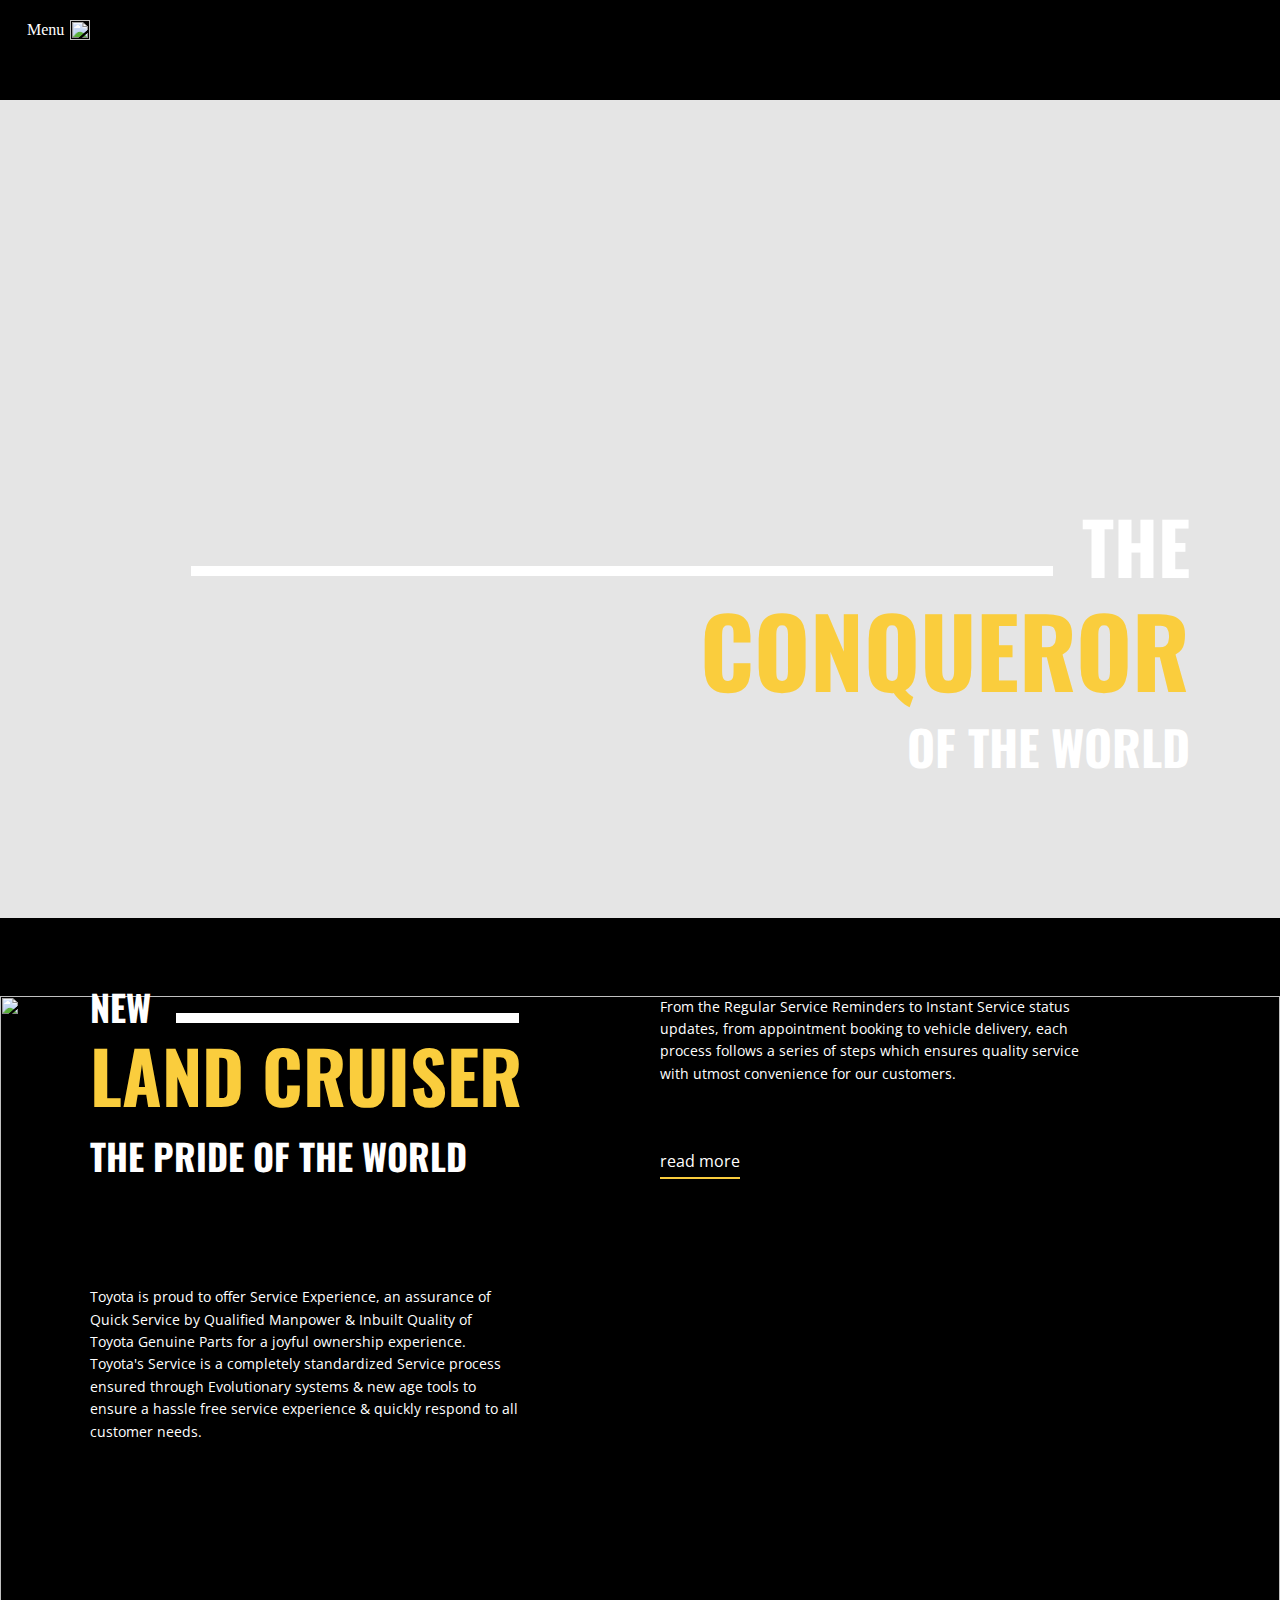
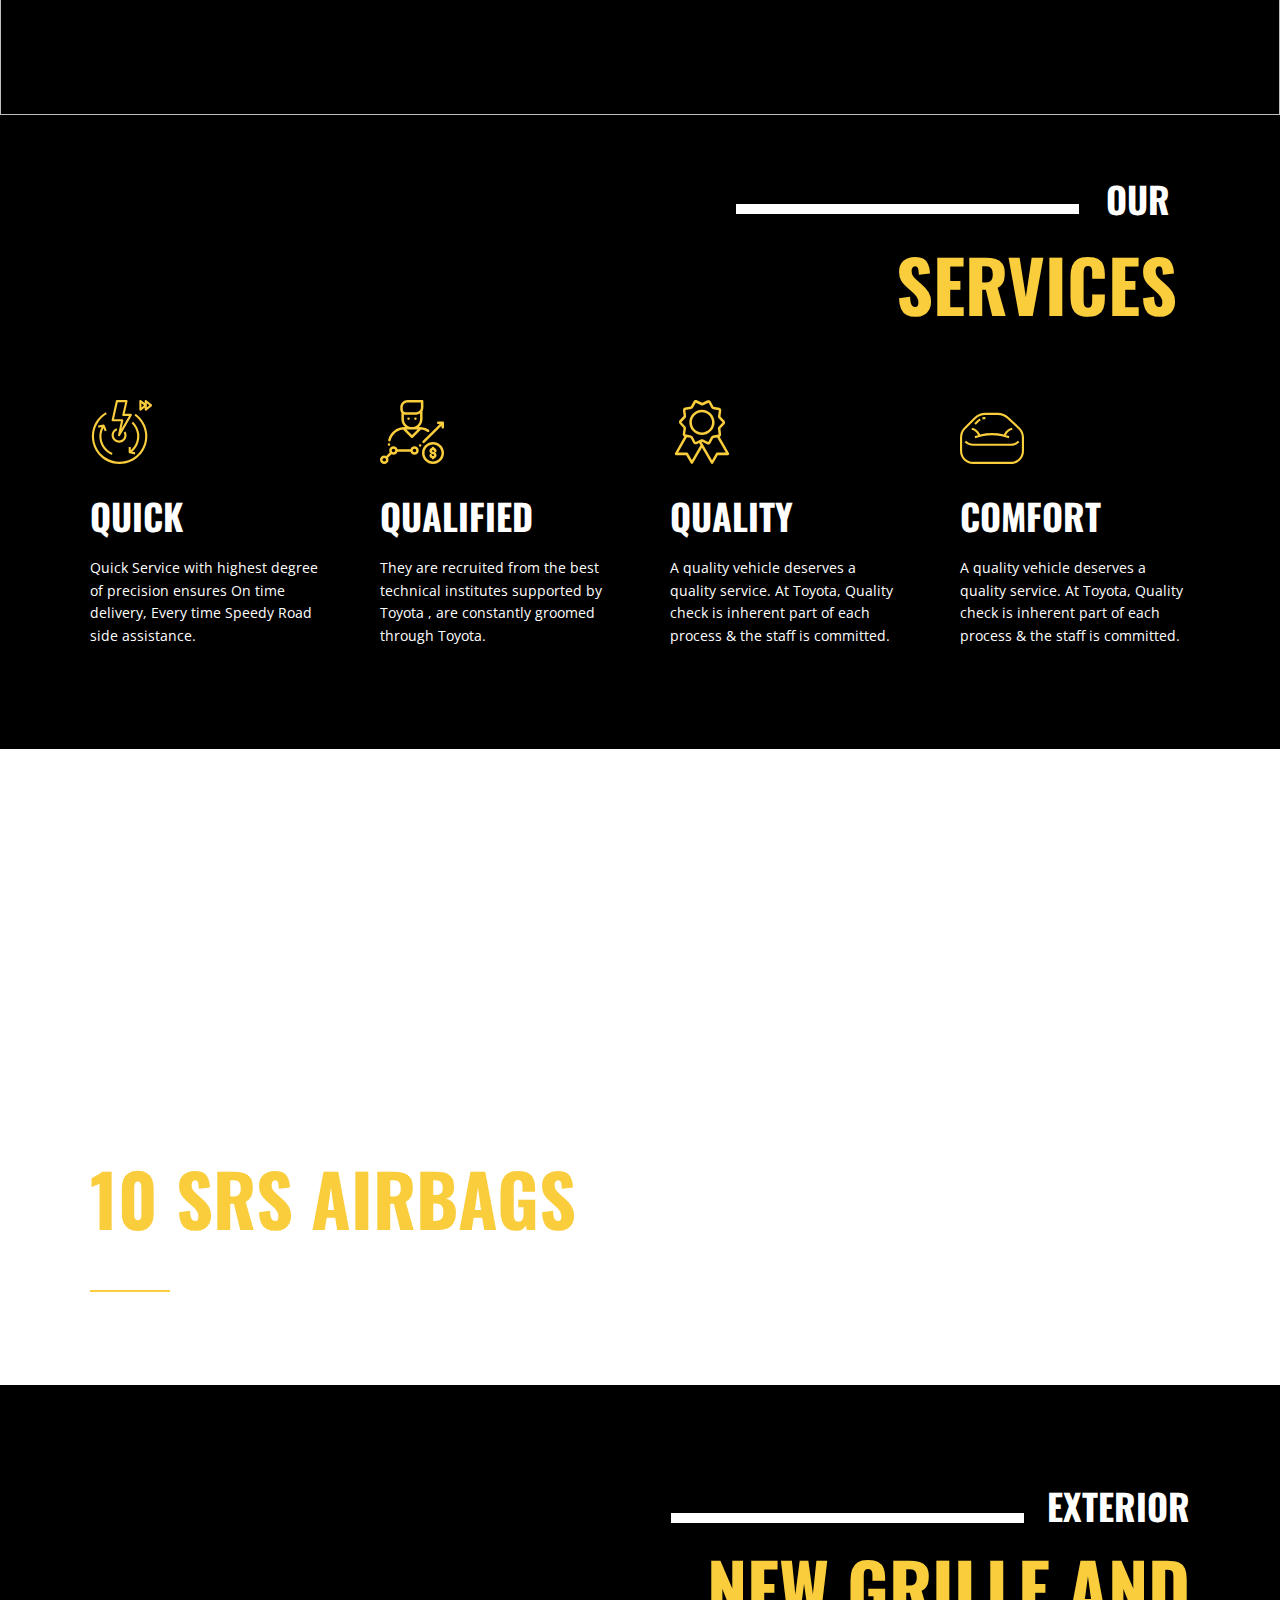
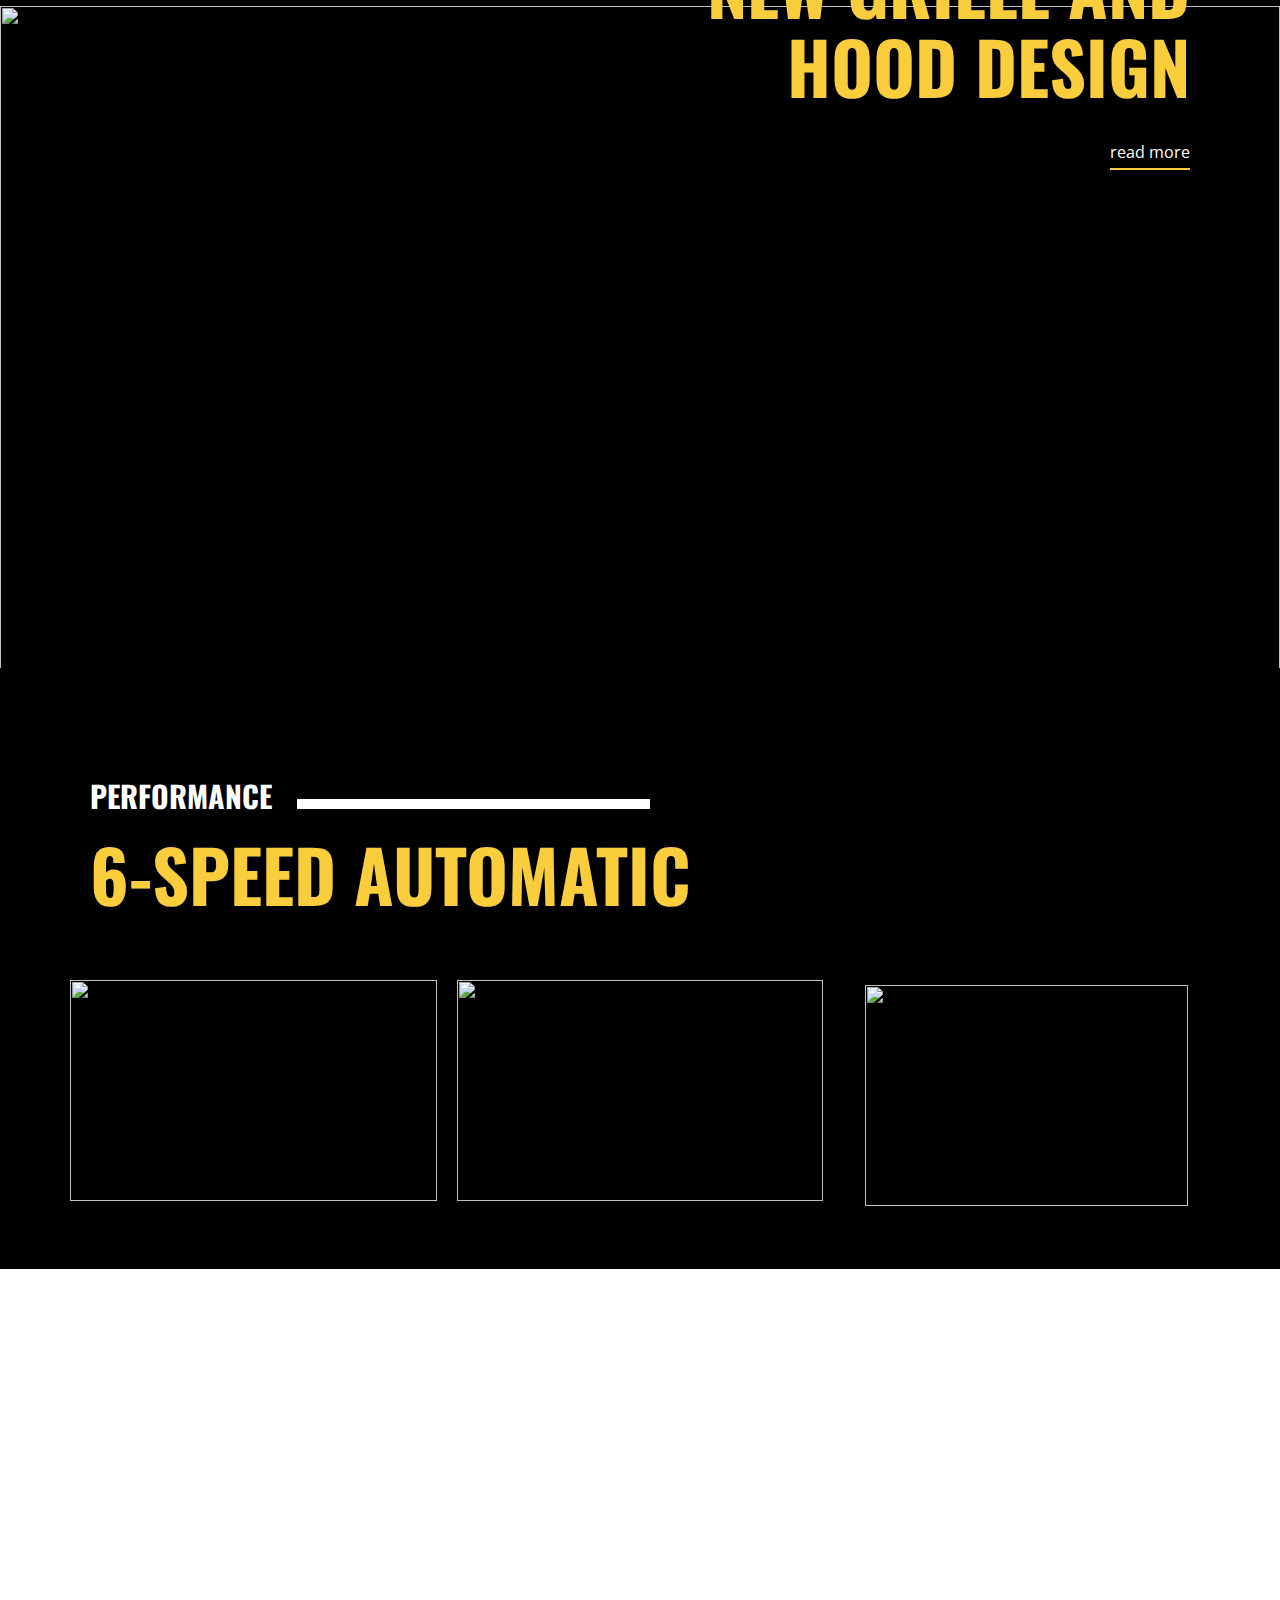
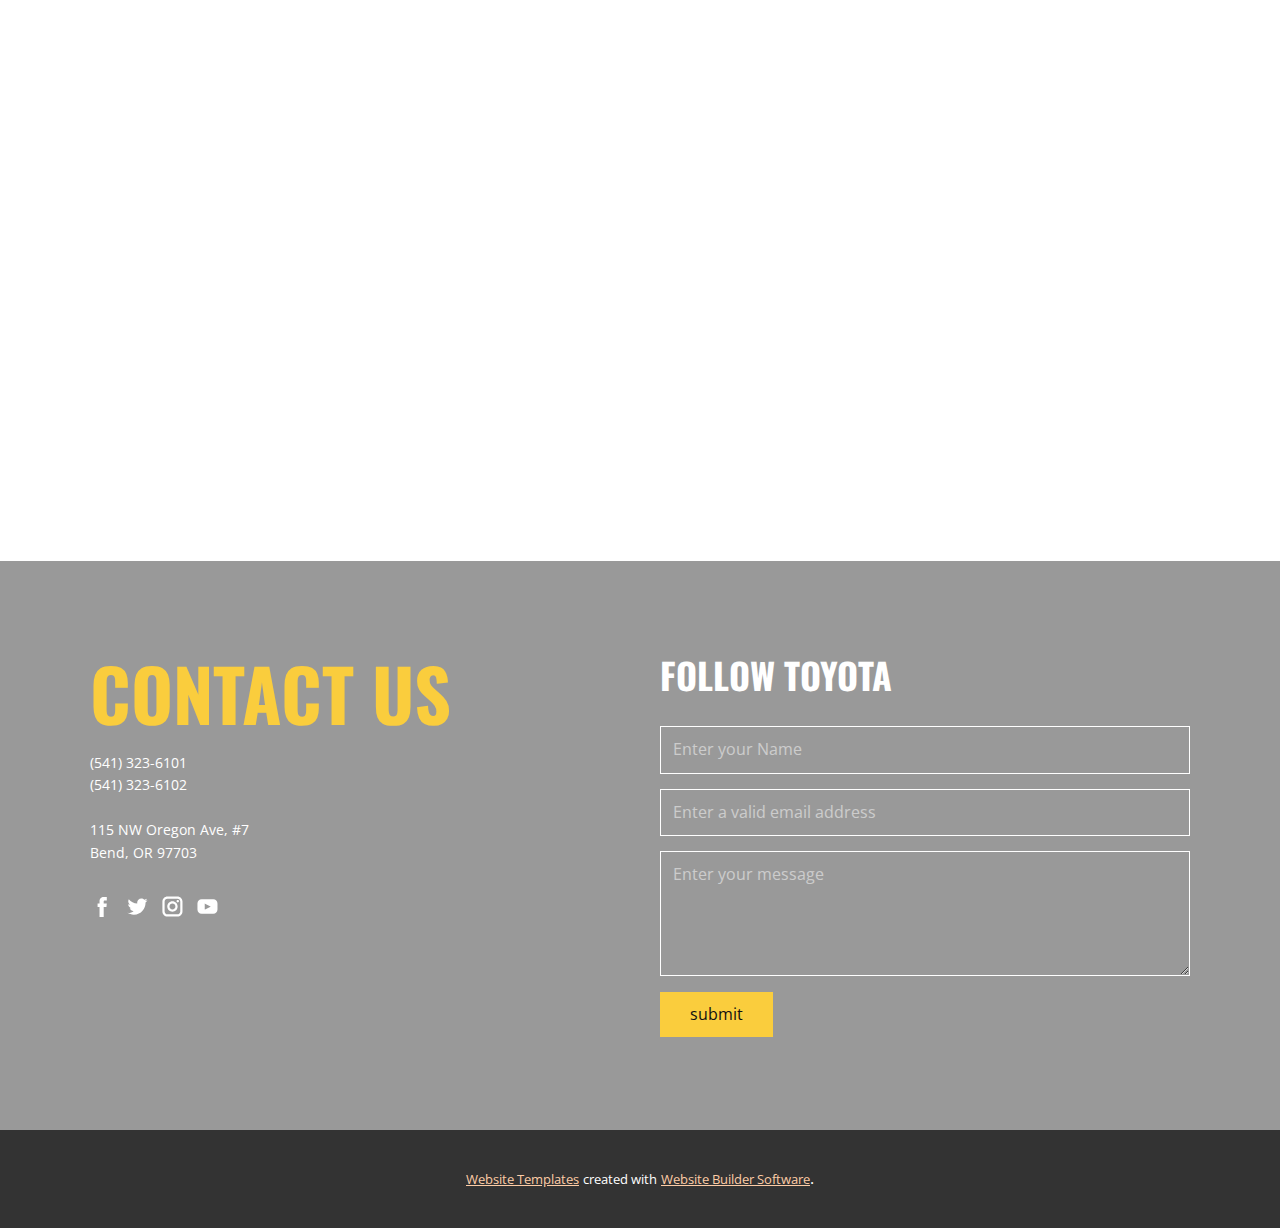
==== Menu.html @ f770acc6 "Add files via upload" ====
<!DOCTYPE html>
<html style="font-size: 16px;"><head>
    <meta name="viewport" content="width=device-width, initial-scale=1.0">
    <meta charset="utf-8">
    <meta name="keywords" content="Sample Headline">
    <meta name="description" content="">
    <title>Menu</title>
    <link rel="stylesheet" href="nicepage.css" media="screen">
<link rel="stylesheet" href="Menu.css" media="screen">
    <script class="u-script" type="text/javascript" src="jquery-1.9.1.min.js" defer=""></script>
    <script class="u-script" type="text/javascript" src="nicepage.js" defer=""></script>
    <meta name="generator" content="Nicepage 4.13.4, nicepage.com">
    <link id="u-theme-google-font" rel="stylesheet" href="https://fonts.googleapis.com/css?family=Roboto:100,100i,300,300i,400,400i,500,500i,700,700i,900,900i|Open+Sans:300,300i,400,400i,500,500i,600,600i,700,700i,800,800i">
    <link id="u-page-google-font" rel="stylesheet" href="https://fonts.googleapis.com/css?family=Oswald:200,300,400,500,600,700">
    
    
    
    
    
    
    
    
    
    <script type="application/ld+json">{
		"@context": "http://schema.org",
		"@type": "Organization",
		"name": "",
		"logo": "images/default-logo.png"
}</script>
    <meta name="theme-color" content="#fb8122">
    <meta property="og:title" content="Menu">
    <meta property="og:type" content="website">
  </head>
  <body class="u-body u-xl-mode"><header class="u-black u-clearfix u-header u-header" id="sec-6667"><div class="u-clearfix u-sheet u-sheet-1">
        <nav class="u-align-left u-menu u-menu-dropdown u-nav-spacing-25 u-offcanvas u-menu-1">
          <div class="menu-collapse">
            <a class="u-button-style u-nav-link" href="#" style="padding: 4px 0px; font-size: calc(1em + 8px);">
              <svg class="u-svg-link" preserveAspectRatio="xMidYMin slice" viewBox="0 0 302 302" style="undefined"><use xlink:href="#svg-7b92"></use></svg>
              <svg xmlns="http://www.w3.org/2000/svg" xmlns:xlink="http://www.w3.org/1999/xlink" version="1.1" id="svg-7b92" x="0px" y="0px" viewBox="0 0 302 302" style="enable-background:new 0 0 302 302;" xml:space="preserve" class="u-svg-content"><g><rect y="36" width="302" height="30"></rect><rect y="236" width="302" height="30"></rect><rect y="136" width="302" height="30"></rect>
</g><g></g><g></g><g></g><g></g><g></g><g></g><g></g><g></g><g></g><g></g><g></g><g></g><g></g><g></g><g></g></svg>
            </a>
          </div>
          <div class="u-custom-menu u-nav-container">
            <ul class="u-nav u-spacing-25 u-unstyled"><li class="u-nav-item"><a class="u-button-style u-nav-link" href="Menu.html" style="padding: 8px 0px;">Menu</a><div class="u-nav-popup"><ul class="u-h-spacing-20 u-nav u-unstyled u-v-spacing-10"><li class="u-nav-item"><a class="u-button-style u-nav-link u-white">catalogo</a>
</li><li class="u-nav-item"><a class="u-button-style u-nav-link u-white">contato</a>
</li></ul>
</div>
</li></ul>
          </div>
          <div class="u-custom-menu u-nav-container-collapse">
            <div class="u-align-center u-black u-container-style u-inner-container-layout u-opacity u-opacity-95 u-sidenav">
              <div class="u-inner-container-layout u-sidenav-overflow">
                <div class="u-menu-close"></div>
                <ul class="u-align-center u-nav u-popupmenu-items u-unstyled u-nav-3"><li class="u-nav-item"><a class="u-button-style u-nav-link" href="Menu.html">Menu</a><div class="u-nav-popup"><ul class="u-h-spacing-20 u-nav u-unstyled u-v-spacing-10"><li class="u-nav-item"><a class="u-button-style u-nav-link">catalogo</a>
</li><li class="u-nav-item"><a class="u-button-style u-nav-link">contato</a>
</li></ul>
</div>
</li></ul>
              </div>
            </div>
            <div class="u-black u-menu-overlay u-opacity u-opacity-70"></div>
          </div>
        </nav>
        <a href="#" class="u-image u-logo u-image-1" src="">
          <img src="images/default-logo.png" class="u-logo-image u-logo-image-1">
        </a>
      </div></header> 
    <section class="u-clearfix u-image u-shading u-section-1" id="carousel_f0e9">
      <div class="u-clearfix u-sheet u-sheet-1">
        <div class="u-align-right u-container-style u-expanded-width u-group u-group-1">
          <div class="u-container-layout u-valign-bottom-lg u-valign-bottom-md u-valign-bottom-sm u-valign-bottom-xs u-container-layout-1">
            <div class="u-border-10 u-border-white u-line u-line-horizontal u-line-1"></div>
            <h2 class="u-custom-font u-font-oswald u-text u-text-body-alt-color u-text-1">the</h2>
            <h1 class="u-custom-font u-font-oswald u-text u-text-palette-2-base u-title u-text-2">Conqueror</h1>
            <h2 class="u-custom-font u-font-oswald u-text u-text-body-alt-color u-text-3">of the world</h2>
          </div>
        </div>
      </div>
    </section>
    <section class="u-black u-clearfix u-section-2" id="sec-263c">
      <img src="images/222.png" alt="" class="u-expanded-width u-image u-image-default u-image-1">
      <div class="u-clearfix u-layout-wrap u-layout-wrap-1">
        <div class="u-layout">
          <div class="u-layout-row">
            <div class="u-container-style u-layout-cell u-left-cell u-size-30 u-layout-cell-1">
              <div class="u-container-layout u-container-layout-1">
                <div class="u-border-10 u-border-white u-line u-line-horizontal u-line-1"></div>
                <h3 class="u-custom-font u-font-oswald u-text u-text-1">New</h3>
                <h2 class="u-custom-font u-font-oswald u-text u-text-palette-2-base u-text-2">Land Cruiser</h2>
                <h3 class="u-custom-font u-font-oswald u-text u-text-3">the pride of the world</h3>
                <p class="u-text u-text-4">Toyota is proud to offer Service Experience, an assurance of Quick Service by Qualified Manpower &amp; Inbuilt Quality of Toyota Genuine Parts for a joyful ownership experience. Toyota's Service is a completely standardized
                                    Service process ensured through Evolutionary systems &amp; new age tools to ensure a hassle free service experience &amp; quickly respond to all customer needs.</p>
              </div>
            </div>
            <div class="u-container-style u-layout-cell u-right-cell u-size-30 u-layout-cell-2">
              <div class="u-container-layout u-container-layout-2">
                <p class="u-text u-text-5">From the Regular Service Reminders to Instant Service status updates, from appointment booking to vehicle delivery, each process follows a series of steps which ensures quality service with utmost convenience for our customers.&nbsp;</p>
                <a href="#" class="u-border-2 u-border-palette-2-base u-link u-text-body-alt-color u-link-1">read more</a>
              </div>
            </div>
          </div>
        </div>
      </div>
    </section>
    <section class="u-black u-clearfix u-section-3" id="carousel_6ff3">
      <div class="u-clearfix u-sheet u-sheet-1">
        <div class="u-align-right u-container-style u-group u-group-1">
          <div class="u-container-layout u-container-layout-1">
            <div class="u-border-10 u-border-white u-line u-line-horizontal u-line-1"></div>
            <h3 class="u-custom-font u-font-oswald u-text u-text-1">Our</h3>
            <h2 class="u-custom-font u-font-oswald u-text u-text-palette-2-base u-text-2">services</h2>
          </div>
        </div>
        <div class="u-clearfix u-expanded-width-lg u-expanded-width-md u-expanded-width-xl u-gutter-20 u-layout-wrap u-layout-wrap-1">
          <div class="u-layout">
            <div class="u-layout-row">
              <div class="u-container-style u-layout-cell u-left-cell u-size-15 u-size-30-md u-layout-cell-1">
                <div class="u-container-layout u-valign-middle u-container-layout-2"><span class="u-icon u-icon-circle u-text-palette-2-base u-icon-1"><svg class="u-svg-link" preserveAspectRatio="xMidYMin slice" viewBox="0 0 480.001 480.001" style=""><use xlink:href="#svg-c7bd"></use></svg><svg class="u-svg-content" viewBox="0 0 480.001 480.001" x="0px" y="0px" id="svg-c7bd" style="enable-background:new 0 0 480.001 480.001;"><g><g><path d="M342.662,102.54l-9.289,13.031c86.366,61.508,106.517,181.384,45.009,267.75s-181.384,106.517-267.75,45.009    S4.114,246.946,65.623,160.58c15.965-22.417,36.564-41.14,60.399-54.899l-8.008-13.844    c-99.49,57.452-133.569,184.678-76.117,284.168c37.158,64.347,105.817,103.988,180.121,103.996    c114.884-0.009,208.009-93.148,208-208.032C430.012,204.689,397.467,141.566,342.662,102.54z"></path>
</g>
</g><g><g><path d="M86.017,272.001c-0.003-21.386,5.06-42.469,14.774-61.522l9.796,24.491l14.859-5.937l-16-40    c-1.422-3.591-5.215-5.646-9-4.875l-40,8l3.141,15.688l22.935-4.587c-38.029,74.767-8.247,166.206,66.52,204.235    c3.231,1.644,6.521,3.171,9.861,4.579l6.227-14.734C118.71,376.113,85.948,326.707,86.017,272.001z"></path>
</g>
</g><g><g><path d="M370.017,272.001c0.154-41.482-16.8-81.194-46.867-109.773l-11.07,11.547c54.24,51.929,56.113,137.997,4.184,192.236    c-3.247,3.391-6.667,6.612-10.246,9.649v-23.659h-16v40c0.001,3.812,2.691,7.095,6.43,7.844l40,8l3.141-15.688l-22.884-4.575    C350.552,358.728,370.04,316.479,370.017,272.001z"></path>
</g>
</g><g><g><path d="M310.021,105.077c-1.217-0.704-2.598-1.075-4.003-1.076h-45.945l21.742-94.203c0.99-4.308-1.7-8.604-6.008-9.594    c-0.587-0.135-1.187-0.203-1.789-0.203h-72c-3.75-0.001-6.997,2.604-7.809,6.266l-32,144c-0.526,2.369,0.05,4.848,1.566,6.742    c1.52,1.891,3.816,2.991,6.242,2.992h62.105l-21.929,102.32c-0.825,3.849,1.272,7.726,4.945,9.141    c0.916,0.357,1.891,0.54,2.875,0.539c2.855,0,5.495-1.521,6.926-3.992l88-152C315.152,112.184,313.846,107.29,310.021,105.077z     M236.439,216.212l13.402-62.531c0.928-4.32-1.822-8.574-6.142-9.502c-0.553-0.119-1.117-0.179-1.682-0.178H179.99l28.445-128    h55.527l-21.742,94.203c-0.99,4.308,1.7,8.604,6.008,9.594c0.587,0.135,1.187,0.203,1.789,0.203h42.125L236.439,216.212z"></path>
</g>
</g><g><g><path d="M266.522,235.993l-13.852,8.016c11.038,19.137,4.472,43.599-14.665,54.637c-19.137,11.038-43.599,4.472-54.637-14.665    c-11.038-19.137-4.472-43.599,14.665-54.637c2.118-1.221,4.343-2.246,6.648-3.062l-5.328-15.094    c-29.163,10.311-44.445,42.312-34.134,71.475c7.911,22.375,29.066,37.335,52.798,37.338c30.936-0.008,56.008-25.094,56-56.03    C274.015,254.149,271.43,244.5,266.522,235.993z"></path>
</g>
</g><g><g><path d="M464.264,35.001c-0.369-0.462-0.788-0.881-1.25-1.25l-40-32c-3.452-2.759-8.487-2.197-11.245,1.255    c-1.133,1.418-1.751,3.179-1.751,4.995v15.353L383.014,1.751c-3.452-2.759-8.487-2.197-11.245,1.255    c-1.133,1.418-1.751,3.179-1.751,4.995v64c0.001,4.419,3.584,8.001,8.004,8c1.814,0,3.575-0.617,4.993-1.75l27.004-21.603v15.353    c0.001,4.419,3.584,8.001,8.004,8c1.814,0,3.575-0.617,4.993-1.75l40-32C466.465,43.49,467.025,38.453,464.264,35.001z     M386.017,55.353V24.649l19.195,15.352L386.017,55.353z M426.017,55.353V24.649l19.195,15.352L426.017,55.353z"></path>
</g>
</g></svg></span>
                  <h3 class="u-custom-font u-font-oswald u-text u-text-3">QUICK</h3>
                  <p class="u-text u-text-4">Quick Service with highest degree of precision ensures On time delivery, Every time Speedy Road side assistance.</p>
                </div>
              </div>
              <div class="u-container-style u-layout-cell u-size-15 u-size-30-md u-layout-cell-2">
                <div class="u-container-layout u-valign-middle u-container-layout-3"><span class="u-icon u-icon-circle u-text-palette-2-base u-icon-2"><svg class="u-svg-link" preserveAspectRatio="xMidYMin slice" viewBox="0 0 512 512" style=""><use xlink:href="#svg-34f9"></use></svg><svg class="u-svg-content" viewBox="0 0 512 512" x="0px" y="0px" id="svg-34f9" style="enable-background:new 0 0 512 512;"><g><g><path d="M79.019,348.99c-1.859-1.86-4.439-2.921-7.069-2.921c-2.631,0-5.21,1.061-7.07,2.921c-1.86,1.869-2.93,4.439-2.93,7.079    c0,2.631,1.069,5.2,2.93,7.07c1.86,1.861,4.439,2.93,7.07,2.93c2.63,0,5.21-1.069,7.069-2.93c1.86-1.87,2.931-4.439,2.931-7.07    C81.95,353.439,80.88,350.859,79.019,348.99z"></path>
</g>
</g><g><g><path d="M390.684,238.508c-22.077-14.818-47.854-22.651-74.544-22.651h-5.84c18.36-15.531,30.049-38.717,30.049-64.593V87.107    c4.309-8.028,6.761-17.195,6.761-26.927V10c0-5.522-4.478-10-10-10H220.745c-32.268,0-58.519,26.251-58.519,58.519v16.488    c0,9.769,3.337,18.767,8.919,25.935v50.321c0,25.875,11.688,49.062,30.049,64.593h-5.336c-30.42,0-60.202,10.479-83.862,29.507    c-23.301,18.738-39.841,45.011-46.572,73.977c-1.25,5.379,2.097,10.753,7.476,12.003c0.762,0.177,1.522,0.262,2.272,0.262    c4.546,0,8.658-3.12,9.731-7.738c11.126-47.876,50.926-82.387,98.94-87.366l65.084,65.084c1.953,1.952,4.512,2.929,7.071,2.929    c2.559,0,5.118-0.977,7.071-2.929l65.092-65.091c18.378,1.928,35.943,8.261,51.376,18.619c4.585,3.078,10.798,1.857,13.876-2.729    S395.269,241.585,390.684,238.508z M182.227,75.007V58.519C182.227,37.28,199.506,20,220.746,20h106.366v40.181    c0,20.472-16.655,37.127-37.127,37.127h-85.458C192.231,97.308,182.227,87.304,182.227,75.007z M256,280.371l-44.515-44.516    h43.878c0.129,0.001,0.256,0.01,0.385,0.01c0.129,0,0.256-0.009,0.385-0.01h44.383L256,280.371z M256.133,215.856h-0.77    c-35.445-0.21-64.217-29.1-64.217-64.593v-36.137c4.208,1.408,8.705,2.182,13.381,2.182h85.458    c11.153,0,21.563-3.225,30.366-8.774v42.729C320.351,186.756,291.578,215.647,256.133,215.856z"></path>
</g>
</g><g><g><path d="M276,370.219c-15.269,0-28.217,10.117-32.497,24H140.216c-4.28-13.883-17.228-24-32.497-24c-18.748,0-34,15.252-34,34    c0,5.741,1.436,11.151,3.958,15.899l-27.778,27.778c-4.748-2.523-10.158-3.958-15.899-3.958c-18.748,0-34,15.252-34,34    s15.252,34,34,34s34-15.252,34-34c0-5.741-1.436-11.151-3.958-15.899L91.82,434.26c4.748,2.523,10.158,3.958,15.899,3.958    c15.269,0,28.217-10.117,32.497-24h103.287c4.28,13.883,17.228,24,32.497,24c18.748,0,34-15.252,34-34    S294.748,370.219,276,370.219z M34,491.938c-7.72,0-14-6.28-14-14c0-7.72,6.28-14,14-14c7.72,0,14,6.28,14,14    C48,485.658,41.72,491.938,34,491.938z M107.719,418.219c-7.72,0-14-6.28-14-14c0-7.72,6.28-14,14-14c7.72,0,14,6.28,14,14    C121.719,411.939,115.438,418.219,107.719,418.219z M276,418.219c-7.72,0-14-6.28-14-14c0-7.72,6.28-14,14-14    c7.72,0,14,6.28,14,14C290,411.939,283.72,418.219,276,418.219z"></path>
</g>
</g><g><g><path d="M328.09,356.13c-1.861-1.86-4.441-2.93-7.07-2.93c-2.64,0-5.22,1.069-7.08,2.93c-1.859,1.86-2.93,4.439-2.93,7.07    c0,2.63,1.07,5.21,2.93,7.069c1.86,1.87,4.44,2.931,7.08,2.931c2.63,0,5.2-1.061,7.07-2.931c1.86-1.859,2.92-4.439,2.92-7.069    C331.01,360.569,329.95,358,328.09,356.13z"></path>
</g>
</g><g><g><path d="M502,172.05h-35.891c-5.522,0-10,4.478-10,10c0,5.522,4.478,10,10,10h11.917L341.288,328.788    c-3.905,3.905-3.905,10.237,0,14.143c1.953,1.952,4.512,2.929,7.071,2.929s5.118-0.977,7.071-2.929L492,206.361v11.579    c0,5.522,4.478,10,10,10c5.522,0,10-4.478,10-10v-35.89C512,176.527,507.522,172.05,502,172.05z"></path>
</g>
</g><g><g><path d="M235.42,142.1c-1.86-1.859-4.44-2.93-7.07-2.93c-2.64,0-5.21,1.07-7.07,2.93c-1.869,1.86-2.93,4.44-2.93,7.08    c0,2.63,1.061,5.2,2.93,7.07c1.86,1.859,4.431,2.92,7.07,2.92c2.63,0,5.21-1.061,7.07-2.92c1.859-1.87,2.93-4.44,2.93-7.07    C238.35,146.54,237.279,143.96,235.42,142.1z"></path>
</g>
</g><g><g><path d="M290.439,142.1c-1.859-1.859-4.439-2.93-7.069-2.93s-5.21,1.07-7.07,2.93c-1.86,1.86-2.93,4.44-2.93,7.08    c0,2.63,1.069,5.21,2.93,7.07c1.86,1.859,4.44,2.92,7.07,2.92s5.21-1.061,7.069-2.92c1.86-1.86,2.931-4.44,2.931-7.07    C293.37,146.54,292.3,143.96,290.439,142.1z"></path>
</g>
</g><g><g><path d="M424,336c-48.523,0-88,39.477-88,88s39.477,88,88,88s88-39.477,88-88S472.523,336,424,336z M424,492    c-37.495,0-68-30.505-68-68s30.505-68,68-68s68,30.505,68,68S461.495,492,424,492z"></path>
</g>
</g><g><g><path d="M424.002,414.633c-4.62,0-8.523-3.119-8.523-6.812c-0.002-3.692,3.901-6.811,8.521-6.811s8.523,3.119,8.523,6.811    c0,5.522,4.478,10,10,10c5.522,0,10-4.478,10-10c0-11.489-7.73-21.31-18.557-25.118c-0.347-5.208-4.67-9.329-9.966-9.329    c-5.296,0-9.619,4.121-9.966,9.329c-10.827,3.808-18.557,13.629-18.557,25.118c0,14.784,12.796,26.812,28.523,26.812    c4.62,0,8.523,3.119,8.523,6.811s-3.903,6.811-8.523,6.811s-8.523-3.119-8.523-6.811c0-5.522-4.478-10-10-10    c-5.522,0-10,4.478-10,10c0,11.513,7.762,21.352,18.624,25.143c0.657,4.887,4.833,8.66,9.9,8.66c5.067,0,9.243-3.773,9.9-8.66    c10.862-3.791,18.624-13.63,18.624-25.143C452.525,426.661,439.729,414.633,424.002,414.633z"></path>
</g>
</g></svg></span>
                  <h3 class="u-custom-font u-font-oswald u-text u-text-5">QUALIFIED</h3>
                  <p class="u-text u-text-6">They are recruited from the best technical institutes supported by Toyota , are constantly groomed through Toyota.</p>
                </div>
              </div>
              <div class="u-container-style u-layout-cell u-size-15 u-size-30-md u-layout-cell-3">
                <div class="u-container-layout u-valign-middle u-container-layout-4"><span class="u-icon u-icon-circle u-text-palette-2-base u-icon-3"><svg class="u-svg-link" preserveAspectRatio="xMidYMin slice" viewBox="0 0 405.075 405.075" style=""><use xlink:href="#svg-34ee"></use></svg><svg class="u-svg-content" viewBox="0 0 405.075 405.075" x="0px" y="0px" id="svg-34ee" style="enable-background:new 0 0 405.075 405.075;"><g><g><g><path d="M373.488,337.075l-59.2-104c6-2.8,9.6-9.2,9.2-16.4l-4.4-36.8l25.2-26.4c5.6-5.6,6-15.2,0.4-22l-25.2-27.2l5.2-37.2     c0.8-8-4.8-16-12.8-17.6l-36.4-7.2l-17.6-32.4c-3.6-7.6-12.4-10.8-20.4-7.6h-0.4l-33.6,15.6l-32.8-16c-3.6-2-8-2.4-12-1.2     c-4,1.2-7.2,4-9.2,7.6l-18,32.4l-36.4,6.4c-8.4,1.6-14,9.2-13.2,18l4.4,36.8l-25.2,26.4c-5.6,5.6-6,15.2-0.4,22l25.2,27.2     l-5.2,37.2c-0.8,7.2,3.6,14,10.4,16.8l-59.6,105.6c-1.6,2.4-1.2,5.6,0,8c1.6,2.4,4,4,6.8,4h64l29.2,50.8c1.6,2.4,4,4,6.8,4     s5.6-1.6,6.8-4l57.2-97.6l57.2,98.8c1.6,2.4,4,4,6.8,4s5.6-1.6,6.8-4l29.2-52h64c2.8,0,5.6-1.6,6.8-4     C375.088,342.675,375.088,339.475,373.488,337.075z M138.688,379.875l-24.8-42.8c-1.6-2.4-4-4-6.8-4h-55.2l55.2-97.6l22.8,4     l17.6,32.4c3.6,7.6,12.4,10.8,20.4,7.6h0.4l16.4-7.6l8,14L138.688,379.875z M161.888,265.075c-0.4,0-0.4,0-0.4,0l-17.6-33.2     c-2.4-4-6.4-7.2-11.2-7.6l-36.8-6.8l5.2-36.8c0.8-4.8-0.8-10-4-13.2l-24.8-27.2l25.2-26.4c3.6-3.6,5.2-8.4,4.4-13.2l-4.4-36.4     c0,0,0-0.4,0.4-0.8l36.4-6.4c4.4-0.8,8.8-3.6,11.2-8l18-32.4l32.8,16c4.4,2.4,10,2.4,14.4,0l33.2-15.2c0.4,0,0.4,0,0.4,0     l17.6,33.2c2.4,4,6.4,7.2,10.8,7.6l36.4,7.2l-5.2,36.8c-0.8,4.8,0.8,10,4,13.2l25.2,27.2l-25.6,26.4c-3.6,3.6-5.2,8.4-4.4,13.2     l4.4,36.8l-36,6c-4.4,0.8-8.8,3.6-11.2,8l-18,32.4l-32.8-16c-4.4-2.4-10-2.4-14.4,0L161.888,265.075z M297.888,333.075     c-2.8,0-5.6,1.6-6.8,4l-24.8,44l-56.4-97.6c-0.4-1.2-0.8-2-1.6-2.8l-8.8-15.6l2.8-1.2l32.8,16c2.4,1.2,4.8,1.6,7.2,1.6     c5.6,0,11.2-2.8,14-8l18-32.4l24-4.4l54.8,96.4H297.888z"></path><path d="M282.288,141.075c0-44-36-80-80-80s-80,36-80,80s36,80,80,80S282.288,185.075,282.288,141.075z M202.288,205.075     c-35.2,0-64-28.8-64-64s28.8-64,64-64s64,28.8,64,64S237.488,205.075,202.288,205.075z"></path>
</g>
</g>
</g></svg></span>
                  <h3 class="u-custom-font u-font-oswald u-text u-text-7">QUALITY</h3>
                  <p class="u-text u-text-8">A quality vehicle deserves a quality service. At Toyota, Quality check is inherent part of each process &amp; the staff is committed.</p>
                </div>
              </div>
              <div class="u-container-style u-layout-cell u-right-cell u-size-15 u-size-30-md u-layout-cell-4">
                <div class="u-container-layout u-valign-middle u-container-layout-5"><span class="u-icon u-icon-circle u-text-palette-2-base u-icon-4"><svg class="u-svg-link" preserveAspectRatio="xMidYMin slice" viewBox="0 -48 480.00042 480" style=""><use xlink:href="#svg-fe1c"></use></svg><svg class="u-svg-content" viewBox="0 -48 480.00042 480" id="svg-fe1c"><path d="m365.863281 32.800781c-22.242187-21.09375-51.738281-32.8359372-82.390625-32.800781h-93.070312c-31.847656-.0859375-62.402344 12.570312-84.859375 35.152344l-75.078125 75.074218c-19.574219 19.457032-30.542969 45.941407-30.464844 73.542969v101.832031c.0859375 54.308594 44.089844 98.316407 98.402344 98.398438h283.199218c54.308594-.082031 98.316407-44.089844 98.398438-98.398438v-100.226562c-.050781-28.601562-11.832031-55.929688-32.589844-75.605469zm98.136719 252.800781c-.066406 45.480469-36.917969 82.332032-82.398438 82.398438h-283.199218c-45.484375-.066406-82.335938-36.917969-82.402344-82.398438v-101.832031c-.066406-23.355469 9.21875-45.765625 25.777344-62.234375l75.070312-75.070312c19.464844-19.570313 45.949219-30.542969 73.554688-30.464844h93.070312c26.5625-.042969 52.125 10.121094 71.40625 28.394531l81.546875 77.007813c17.570313 16.652344 27.539063 39.789062 27.574219 64zm0 0"></path><path d="m190.402344 48v-16c-8.332032-.007812-16.617188 1.164062-24.617188 3.480469l4.445313 15.359375c6.558593-1.886719 13.347656-2.84375 20.171875-2.839844zm0 0"></path><path d="m139.480469 69.089844c4.84375-4.855469 10.355469-8.992188 16.367187-12.289063l-7.695312-14.03125c-7.34375 4.03125-14.078125 9.085938-20 15.015625l-21.175782 21.246094 11.351563 11.289062zm0 0"></path><path d="m381.601562 232h-283.199218c-19.789063-.183594-38.746094-7.992188-52.921875-21.800781l-11.023438 11.601562c17.144531 16.640625 40.050781 26.023438 63.945313 26.199219h283.199218c23.890626-.175781 46.796876-9.558594 63.941407-26.199219l-11.023438-11.601562c-14.175781 13.808593-33.132812 21.617187-52.917969 21.800781zm0 0"></path><path d="m135.136719 167.609375c-8.800781 2.664063-17.503907 5.597656-26.054688 8.941406l5.839844 14.898438c80.472656-31.175781 169.6875-31.175781 250.160156 0l5.839844-14.898438c-8.554687-3.359375-17.265625-6.277343-26.058594-8.941406 8.632813-20.527344 26.894531-35.429687 48.738281-39.769531l-3.199218-15.679688c-27.628906 5.46875-50.597656 24.570313-61.011719 50.738282l-.140625.375c-58.597656-14.800782-119.957031-14.800782-178.554688 0l-.152343-.367188c-10.394531-26.15625-33.339844-45.257812-60.941407-50.746094l-3.199218 15.679688c21.839844 4.339844 40.101562 19.242187 48.734375 39.769531zm0 0"></path></svg></span>
                  <h3 class="u-custom-font u-font-oswald u-text u-text-9">Comfort</h3>
                  <p class="u-text u-text-10">A quality vehicle deserves a quality service. At Toyota, Quality check is inherent part of each process &amp; the staff is committed.&nbsp;</p>
                </div>
              </div>
            </div>
          </div>
        </div>
      </div>
    </section>
    <section class="u-clearfix u-image u-section-4" id="sec-2662">
      <div class="u-clearfix u-sheet u-sheet-1">
        <div class="u-container-style u-group u-group-1">
          <div class="u-container-layout u-valign-middle-md u-container-layout-1">
            <div class="u-border-10 u-border-white u-line u-line-horizontal u-line-1"></div>
            <h3 class="u-custom-font u-font-oswald u-text u-text-body-alt-color u-text-1">safety</h3>
            <h2 class="u-custom-font u-font-oswald u-text u-text-palette-2-base u-text-2">10 SRS AIRBAGS</h2>
            <a href="#" class="u-border-2 u-border-palette-2-base u-link u-text-body-alt-color u-link-1">read more</a>
          </div>
        </div>
      </div>
    </section>
    <section class="u-black u-clearfix u-section-5" id="carousel_e00a">
      <img class="u-expanded-width u-image u-image-1" src="images/toyotaLandCruiserv82015interiortme015afull_tcm3046502788.png">
      <div class="u-align-right u-container-style u-expanded-width-xs u-group u-group-1">
        <div class="u-container-layout u-container-layout-1">
          <div class="u-border-10 u-border-white u-line u-line-horizontal u-line-1"></div>
          <h3 class="u-custom-font u-font-oswald u-text u-text-1">EXTERIOR</h3>
          <h2 class="u-custom-font u-font-oswald u-text u-text-palette-2-base u-text-2">NEW GRILLE AND HOOD DESIGN</h2>
          <a href="#" class="u-border-2 u-border-palette-2-base u-link u-text-body-alt-color u-link-1">read more</a>
        </div>
      </div>
    </section>
    <section class="u-black u-clearfix u-section-6" id="carousel_e2ef">
      <div class="u-clearfix u-sheet u-sheet-1">
        <div class="u-container-style u-group u-group-1">
          <div class="u-container-layout u-container-layout-1">
            <div class="u-border-10 u-border-white u-line u-line-horizontal u-line-1"></div>
            <h3 class="u-custom-font u-font-oswald u-text u-text-1">PERFORMANCE</h3>
            <h2 class="u-custom-font u-font-oswald u-text u-text-palette-2-base u-text-2">6-SPEED AUTOMATIC</h2>
          </div>
        </div>
        <div class="u-clearfix u-expanded-width u-gutter-20 u-layout-wrap u-layout-wrap-1">
          <div class="u-layout">
            <div class="u-layout-row">
              <div class="u-align-center-sm u-container-style u-layout-cell u-left-cell u-size-20 u-layout-cell-1">
                <div class="u-container-layout u-valign-middle-sm">
                  <img class="u-expanded-width-lg u-expanded-width-md u-expanded-width-xl u-image u-image-contain u-image-1" src="images/0568b185a151bdab893b7cf103f86f4d.png">
                </div>
              </div>
              <div class="u-align-center-sm u-container-style u-layout-cell u-size-20 u-layout-cell-2">
                <div class="u-container-layout u-valign-middle-sm">
                  <img class="u-expanded-width u-image u-image-contain u-image-2" src="images/83c0b0142e240e5a0f8fa8c074608f49.png">
                </div>
              </div>
              <div class="u-container-style u-layout-cell u-right-cell u-size-20 u-layout-cell-3">
                <div class="u-container-layout">
                  <img class="u-expanded-width-xs u-image u-image-contain u-image-3" src="images/db01landcruiser200.png">
                </div>
              </div>
            </div>
          </div>
        </div>
      </div>
    </section>
    <section class="u-clearfix u-section-7" id="carousel_4579">
      <div class="u-clearfix u-expanded-width u-layout-wrap">
        <div class="u-layout">
          <div class="u-layout-col">
            <div class="u-size-30">
              <div class="u-layout-row">
                <div class="u-container-style u-image u-layout-cell u-left-cell u-size-30 u-image-1">
                  <div class="u-container-layout"></div>
                </div>
                <div class="u-container-style u-image u-layout-cell u-right-cell u-size-30 u-image-2">
                  <div class="u-container-layout"></div>
                </div>
              </div>
            </div>
            <div class="u-size-30">
              <div class="u-layout-row">
                <div class="u-container-style u-image u-layout-cell u-left-cell u-size-30 u-image-3">
                  <div class="u-container-layout"></div>
                </div>
                <div class="u-container-style u-image u-layout-cell u-right-cell u-size-30 u-image-4">
                  <div class="u-container-layout"></div>
                </div>
              </div>
            </div>
          </div>
        </div>
      </div>
    </section>
    <section class="u-clearfix u-image u-shading u-section-8" id="carousel_21ec">
      <div class="u-clearfix u-sheet u-sheet-1">
        <div class="u-clearfix u-expanded-width u-layout-wrap u-layout-wrap-1">
          <div class="u-layout">
            <div class="u-layout-row">
              <div class="u-container-style u-layout-cell u-left-cell u-size-30 u-layout-cell-1">
                <div class="u-container-layout u-container-layout-1">
                  <h2 class="u-custom-font u-font-oswald u-text u-text-palette-2-base u-text-1">Contact us</h2>
                  <p class="u-text u-text-2">(541) 323-6101&nbsp;<br>(541) 323-6102<br>
                    <br>115 NW Oregon Ave, #7&nbsp;<br>Bend, OR 97703
                  </p>
                  <div class="u-social-icons u-spacing-10 u-social-icons-1">
                    <a class="u-social-url" target="_blank" href=""><span class="u-icon u-icon-circle u-social-facebook u-social-icon u-icon-1"><svg class="u-svg-link" preserveAspectRatio="xMidYMin slice" viewBox="0 0 112.2 112.2"><use xlink:href="#svg-89b1"></use></svg><svg x="0px" y="0px" viewBox="0 0 112.2 112.2" enable-background="new 0 0 112.2 112.2" xml:space="preserve" id="svg-89b1" class="u-svg-content"><path d="M75.5,28.8H65.4c-1.5,0-4,0.9-4,4.3v9.4h13.9l-1.5,15.8H61.4v45.1H42.8V58.3h-8.8V42.4h8.8V32.2 c0-7.4,3.4-18.8,18.8-18.8h13.8v15.4H75.5z"></path></svg></span>
                    </a>
                    <a class="u-social-url" target="_blank" href=""><span class="u-icon u-icon-circle u-social-icon u-social-twitter u-icon-2"><svg class="u-svg-link" preserveAspectRatio="xMidYMin slice" viewBox="0 0 112.2 112.2"><use xlink:href="#svg-44f4"></use></svg><svg x="0px" y="0px" viewBox="0 0 112.2 112.2" enable-background="new 0 0 112.2 112.2" xml:space="preserve" id="svg-44f4" class="u-svg-content"><path d="M92.2,38.2c0,0.8,0,1.6,0,2.3c0,24.3-18.6,52.4-52.6,52.4c-10.6,0.1-20.2-2.9-28.5-8.2 c1.4,0.2,2.9,0.2,4.4,0.2c8.7,0,16.7-2.9,23-7.9c-8.1-0.2-14.9-5.5-17.3-12.8c1.1,0.2,2.4,0.2,3.4,0.2c1.6,0,3.3-0.2,4.8-0.7 c-8.4-1.6-14.9-9.2-14.9-18c0-0.2,0-0.2,0-0.2c2.5,1.4,5.4,2.2,8.4,2.3c-5-3.3-8.3-8.9-8.3-15.4c0-3.4,1-6.5,2.5-9.2 c9.1,11.1,22.7,18.5,38,19.2c-0.2-1.4-0.4-2.8-0.4-4.3c0.1-10,8.3-18.2,18.5-18.2c5.4,0,10.1,2.2,13.5,5.7c4.3-0.8,8.1-2.3,11.7-4.5 c-1.4,4.3-4.3,7.9-8.1,10.1c3.7-0.4,7.3-1.4,10.6-2.9C98.9,32.3,95.7,35.5,92.2,38.2z"></path></svg></span>
                    </a>
                    <a class="u-social-url" target="_blank" href=""><span class="u-icon u-icon-circle u-social-icon u-social-instagram u-icon-3"><svg class="u-svg-link" preserveAspectRatio="xMidYMin slice" viewBox="0 0 112.2 112.2"><use xlink:href="#svg-803f"></use></svg><svg x="0px" y="0px" viewBox="0 0 112.2 112.2" enable-background="new 0 0 112.2 112.2" xml:space="preserve" id="svg-803f" class="u-svg-content"><path d="M55.9,32.9c-12.8,0-23.2,10.4-23.2,23.2s10.4,23.2,23.2,23.2s23.2-10.4,23.2-23.2S68.7,32.9,55.9,32.9z M55.9,69.4c-7.4,0-13.3-6-13.3-13.3c-0.1-7.4,6-13.3,13.3-13.3s13.3,6,13.3,13.3C69.3,63.5,63.3,69.4,55.9,69.4z"></path><path d="M79.7,26.8c-3,0-5.4,2.5-5.4,5.4s2.5,5.4,5.4,5.4c3,0,5.4-2.5,5.4-5.4S82.7,26.8,79.7,26.8z"></path><path d="M78.2,11H33.5C21,11,10.8,21.3,10.8,33.7v44.7c0,12.6,10.2,22.8,22.7,22.8h44.7c12.6,0,22.7-10.2,22.7-22.7 V33.7C100.8,21.1,90.6,11,78.2,11z M91,78.4c0,7.1-5.8,12.8-12.8,12.8H33.5c-7.1,0-12.8-5.8-12.8-12.8V33.7 c0-7.1,5.8-12.8,12.8-12.8h44.7c7.1,0,12.8,5.8,12.8,12.8V78.4z"></path></svg></span>
                    </a>
                    <a class="u-social-url" target="_blank" href=""><span class="u-icon u-icon-circle u-social-icon u-social-youtube u-icon-4"><svg class="u-svg-link" preserveAspectRatio="xMidYMin slice" viewBox="0 0 112.2 112.2"><use xlink:href="#svg-9f78"></use></svg><svg x="0px" y="0px" viewBox="0 0 112.2 112.2" enable-background="new 0 0 112.2 112.2" xml:space="preserve" id="svg-9f78" class="u-svg-content"><path d="M82.3,24H29.7C19.3,24,11,32.5,11,43v26.7c0,10.5,8.3,19,18.7,19h52.5c10.3,0,18.7-8.5,18.7-19V43 C101,32.5,92.7,24,82.3,24L82.3,24z M69.7,57.6L45.1,69.5c-0.7,0.2-1.4-0.2-1.4-0.8V44.1c0-0.7,0.8-1.3,1.4-0.8l24.6,12.6 C70.4,56.2,70.4,57.3,69.7,57.6L69.7,57.6z"></path></svg></span>
                    </a>
                  </div>
                </div>
              </div>
              <div class="u-container-style u-layout-cell u-right-cell u-size-30 u-layout-cell-2">
                <div class="u-container-layout u-container-layout-2">
                  <h3 class="u-custom-font u-font-oswald u-text u-text-3">Follow Toyota</h3>
                  <div class="u-form u-form-1">
                    <form action="#" method="POST" class="u-block-30bf-17 u-clearfix u-form-spacing-15 u-form-vertical u-inner-form" source="email"><!-- hidden inputs for siteId and pageId -->
                      
                      
                      <div class="u-form-group u-form-name">
                        <label for="name-dada" class="u-form-control-hidden u-label">Name</label>
                        <input type="text" placeholder="Enter your Name" id="name-dada" name="name" class="u-border-1 u-border-white u-input u-input-rectangle" required="">
                      </div><!-- always visible -->
                      <div class="u-form-email u-form-group">
                        <label for="email-dada" class="u-form-control-hidden u-label">Email</label>
                        <input type="email" placeholder="Enter a valid email address" id="email-dada" name="email" class="u-border-1 u-border-white u-input u-input-rectangle" required="">
                      </div>
                      <div class="u-form-group u-form-message">
                        <label for="message-dada" class="u-form-control-hidden u-label">Message</label>
                        <textarea placeholder="Enter your message" rows="4" cols="50" id="message-dada" name="message" class="u-border-1 u-border-white u-input u-input-rectangle" required=""></textarea>
                      </div>
                      <div class="u-form-group u-form-submit">
                        <a href="#" class="u-btn u-btn-submit u-button-style u-palette-2-base u-btn-1">submit</a>
                        <input type="submit" value="submit" class="u-form-control-hidden">
                      </div>
                      <div class="u-form-send-message u-form-send-success"> Thank you! Your message has been sent. </div>
                      <div class="u-form-send-error u-form-send-message"> Unable to send your message. Please fix errors then try again. </div>
                      <input type="hidden" value="" name="recaptchaResponse">
                    </form>
                  </div>
                </div>
              </div>
            </div>
          </div>
        </div>
      </div>
    </section>
    
    
    
    <section class="u-backlink u-clearfix u-grey-80">
      <a class="u-link" href="https://nicepage.com/website-templates" target="_blank">
        <span>Website Templates</span>
      </a>
      <p class="u-text">
        <span>created with</span>
      </p>
      <a class="u-link" href="" target="_blank">
        <span>Website Builder Software</span>
      </a>. 
    </section>
  
</body></html>
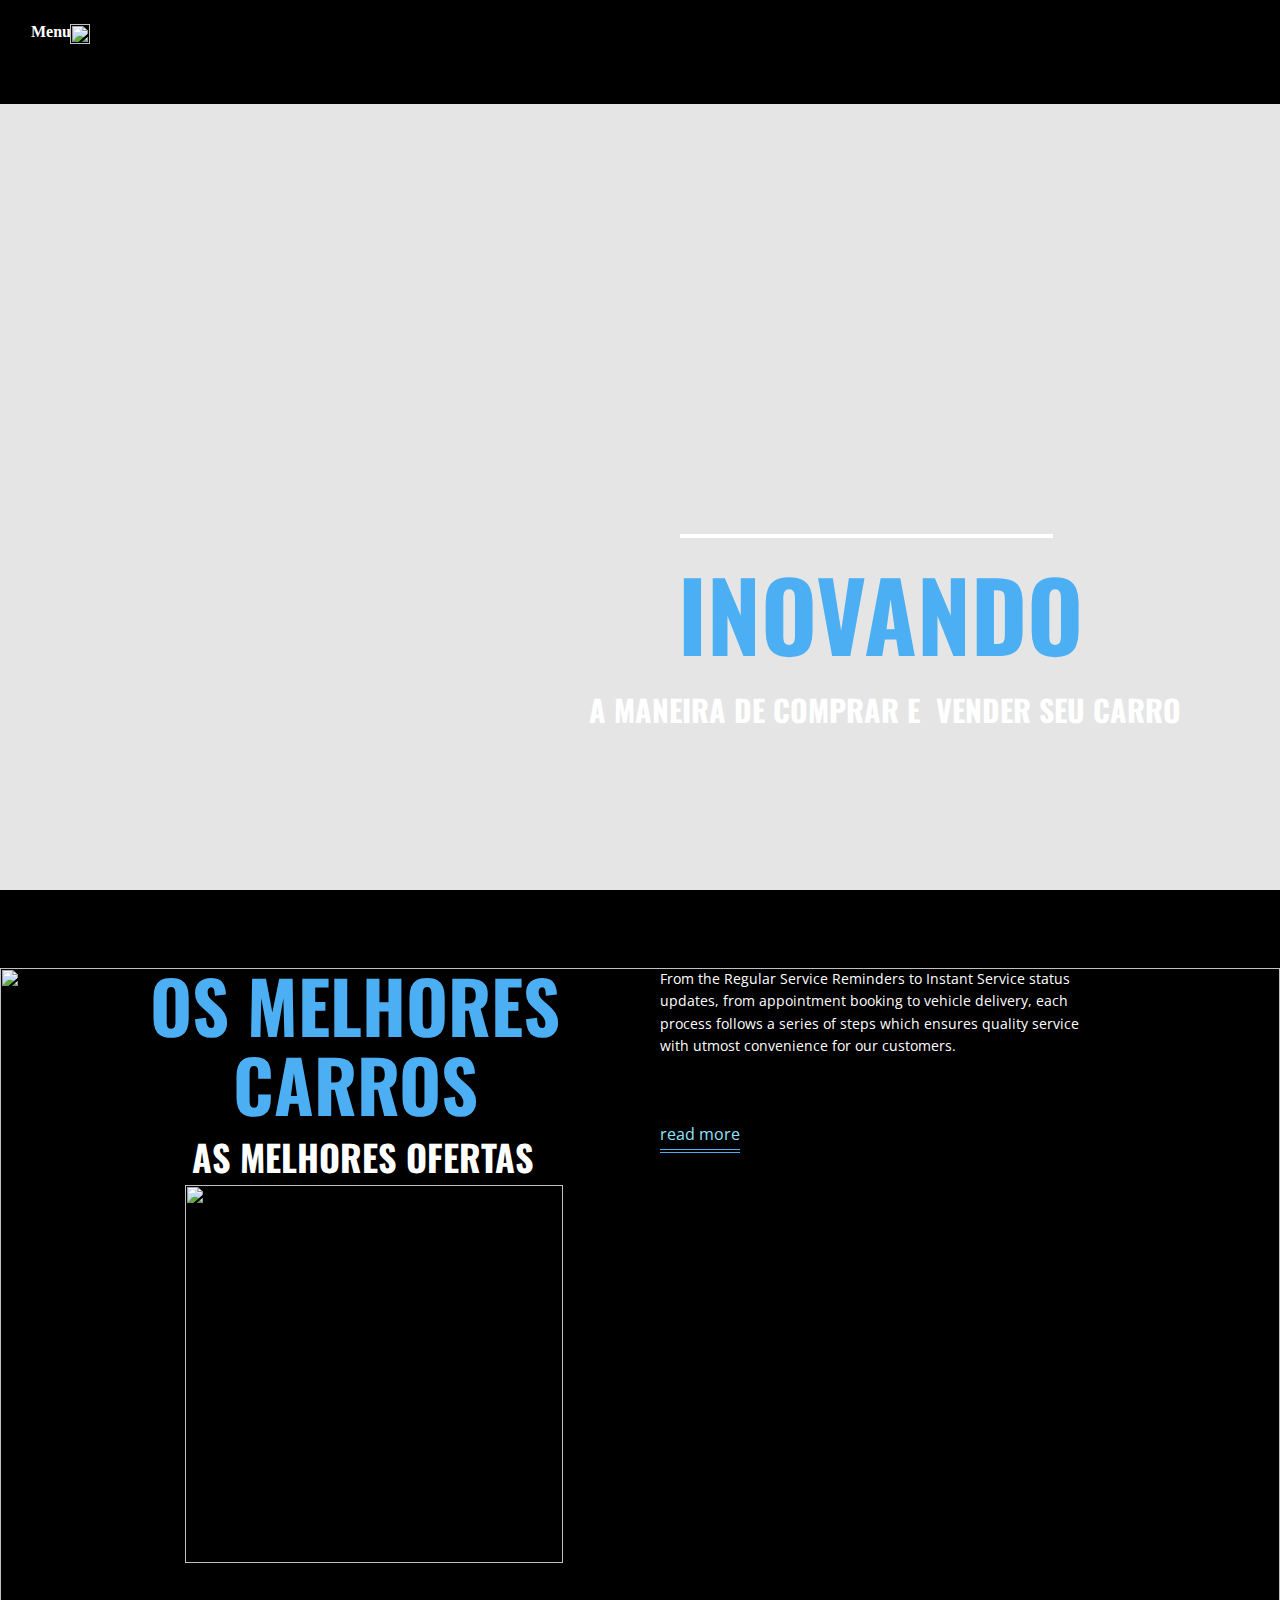
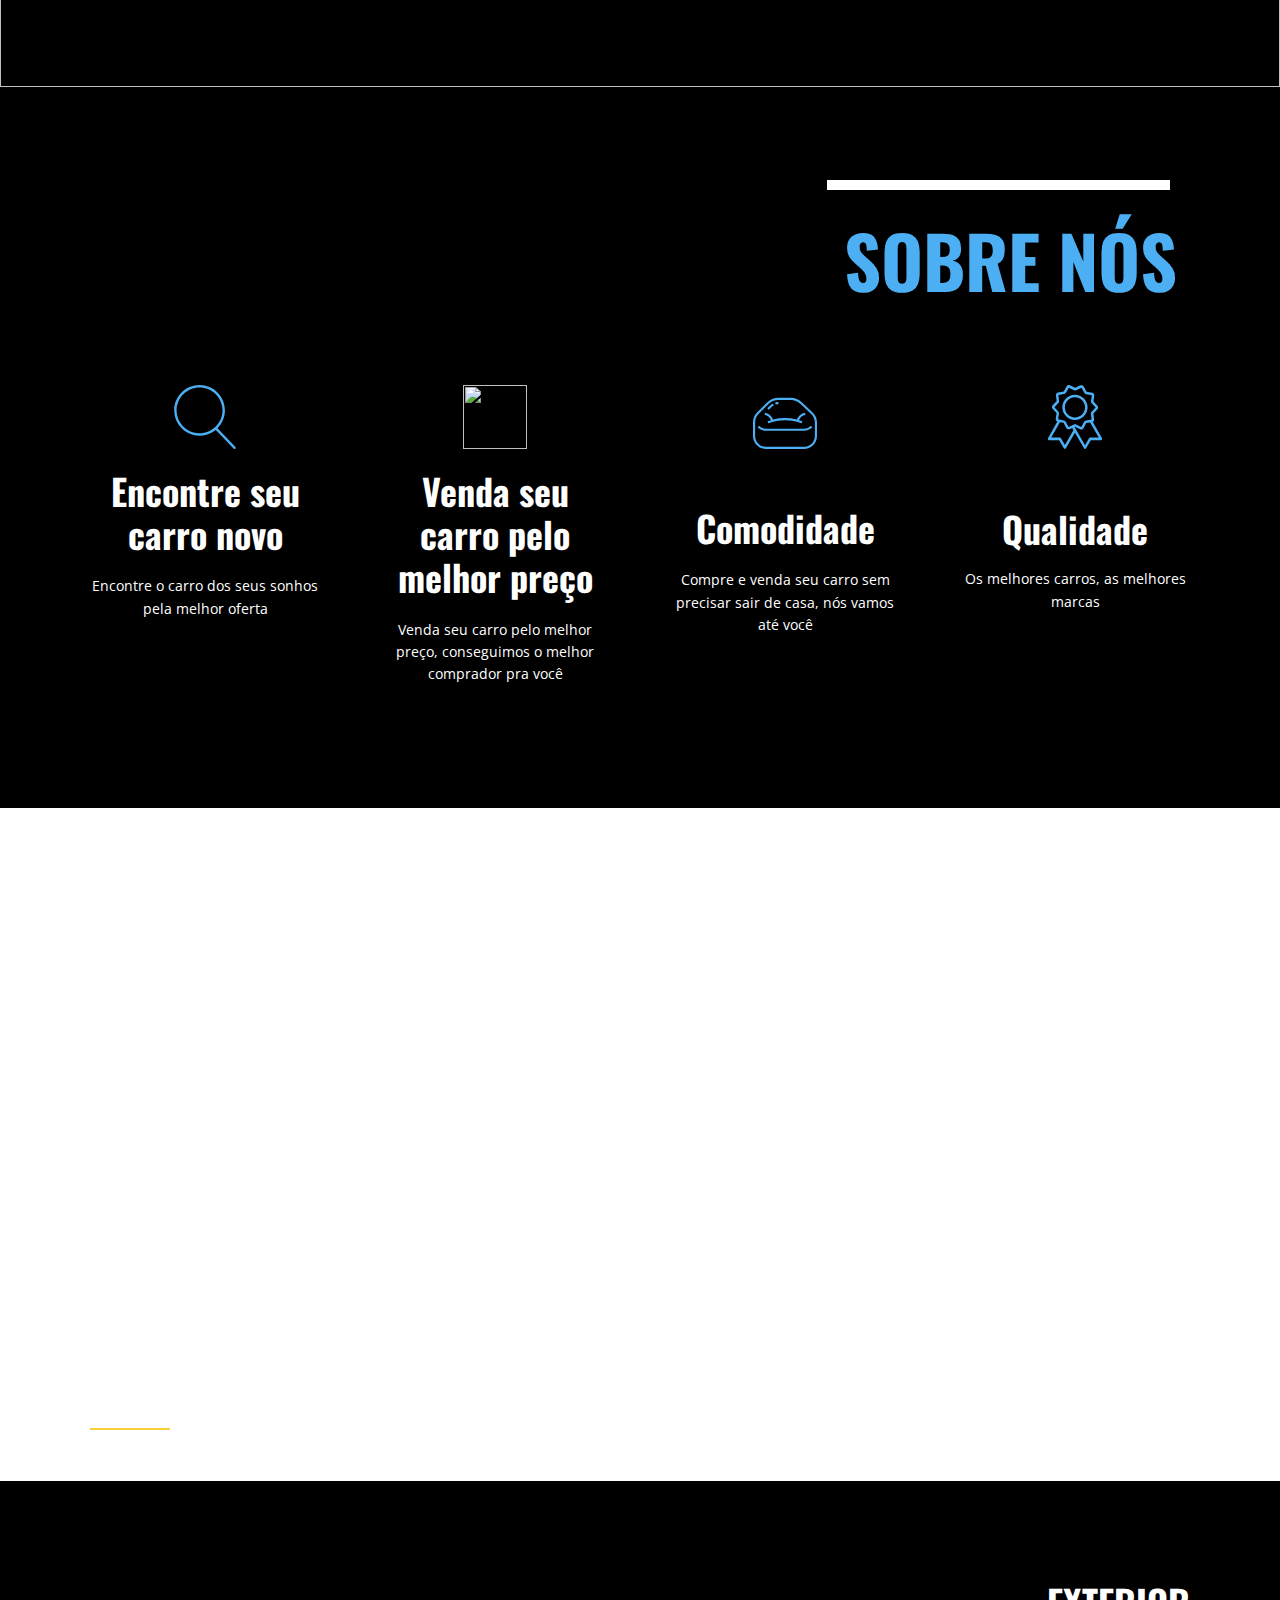
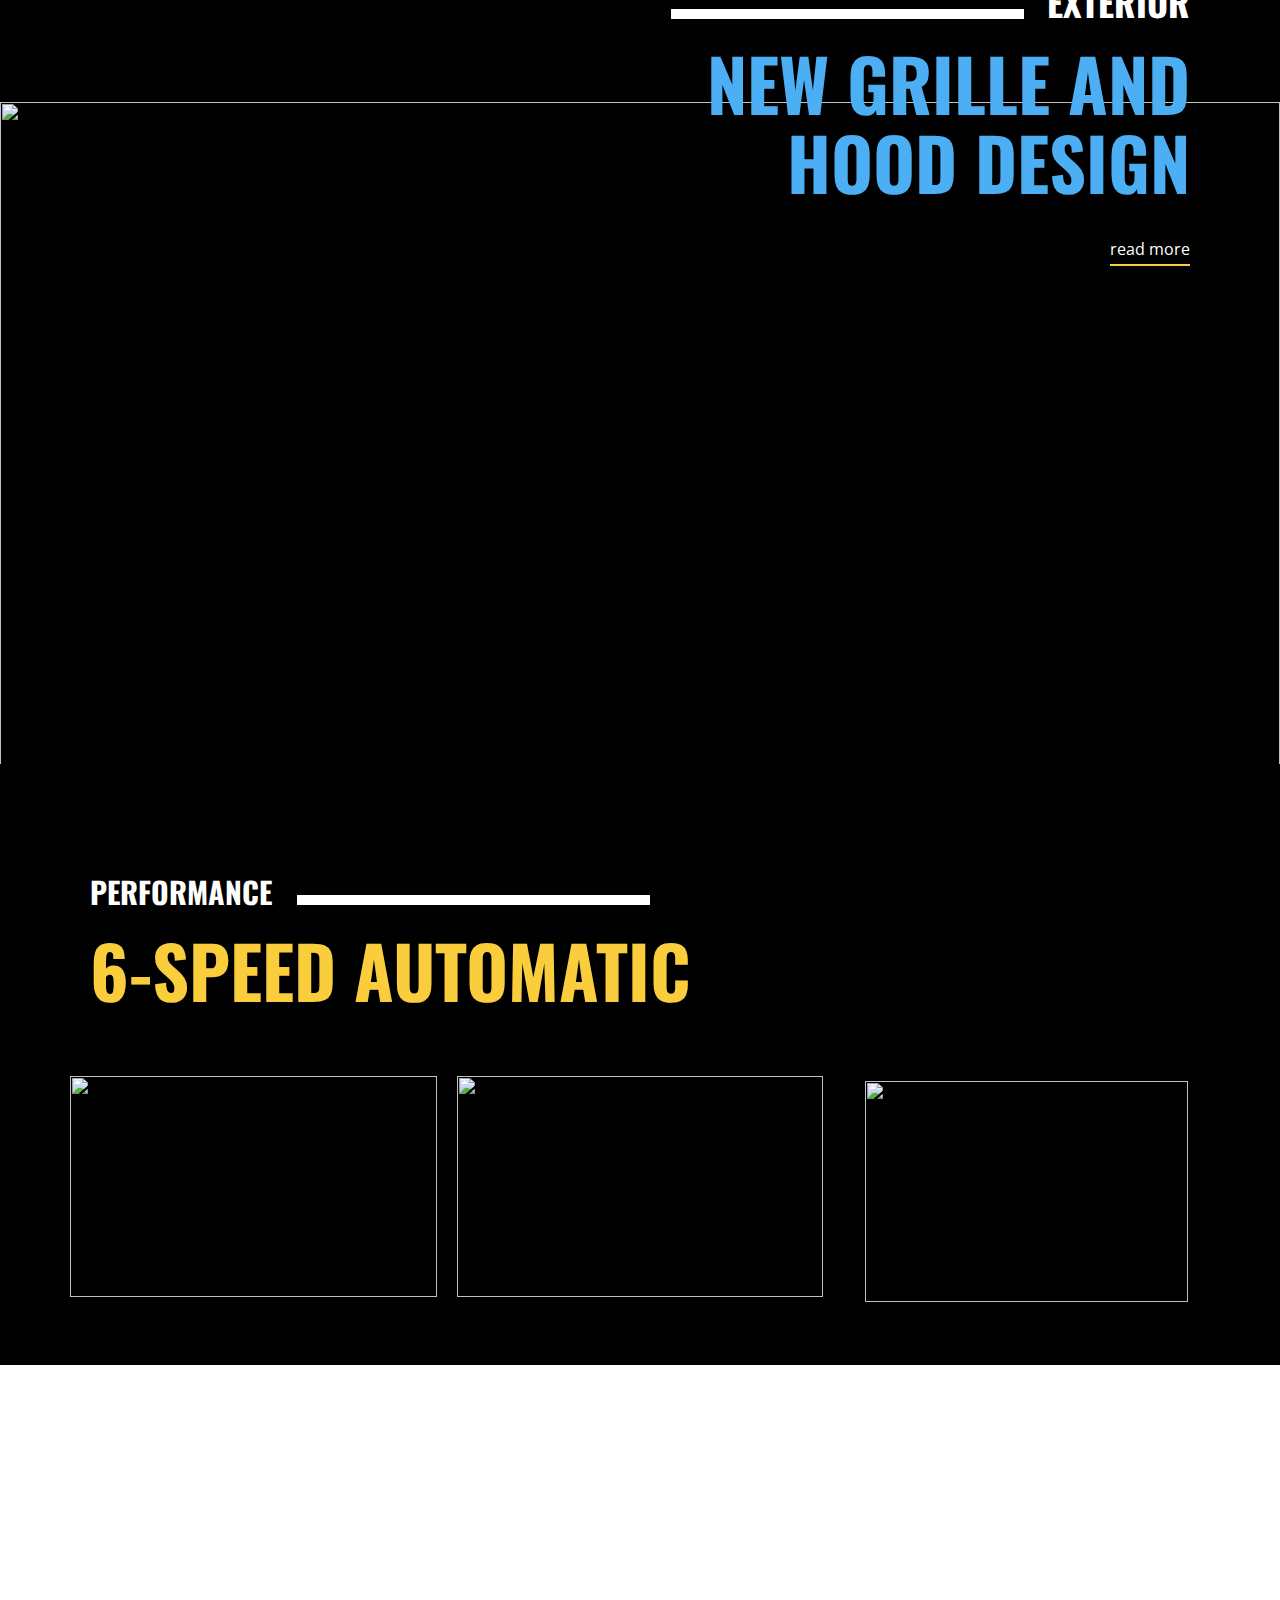
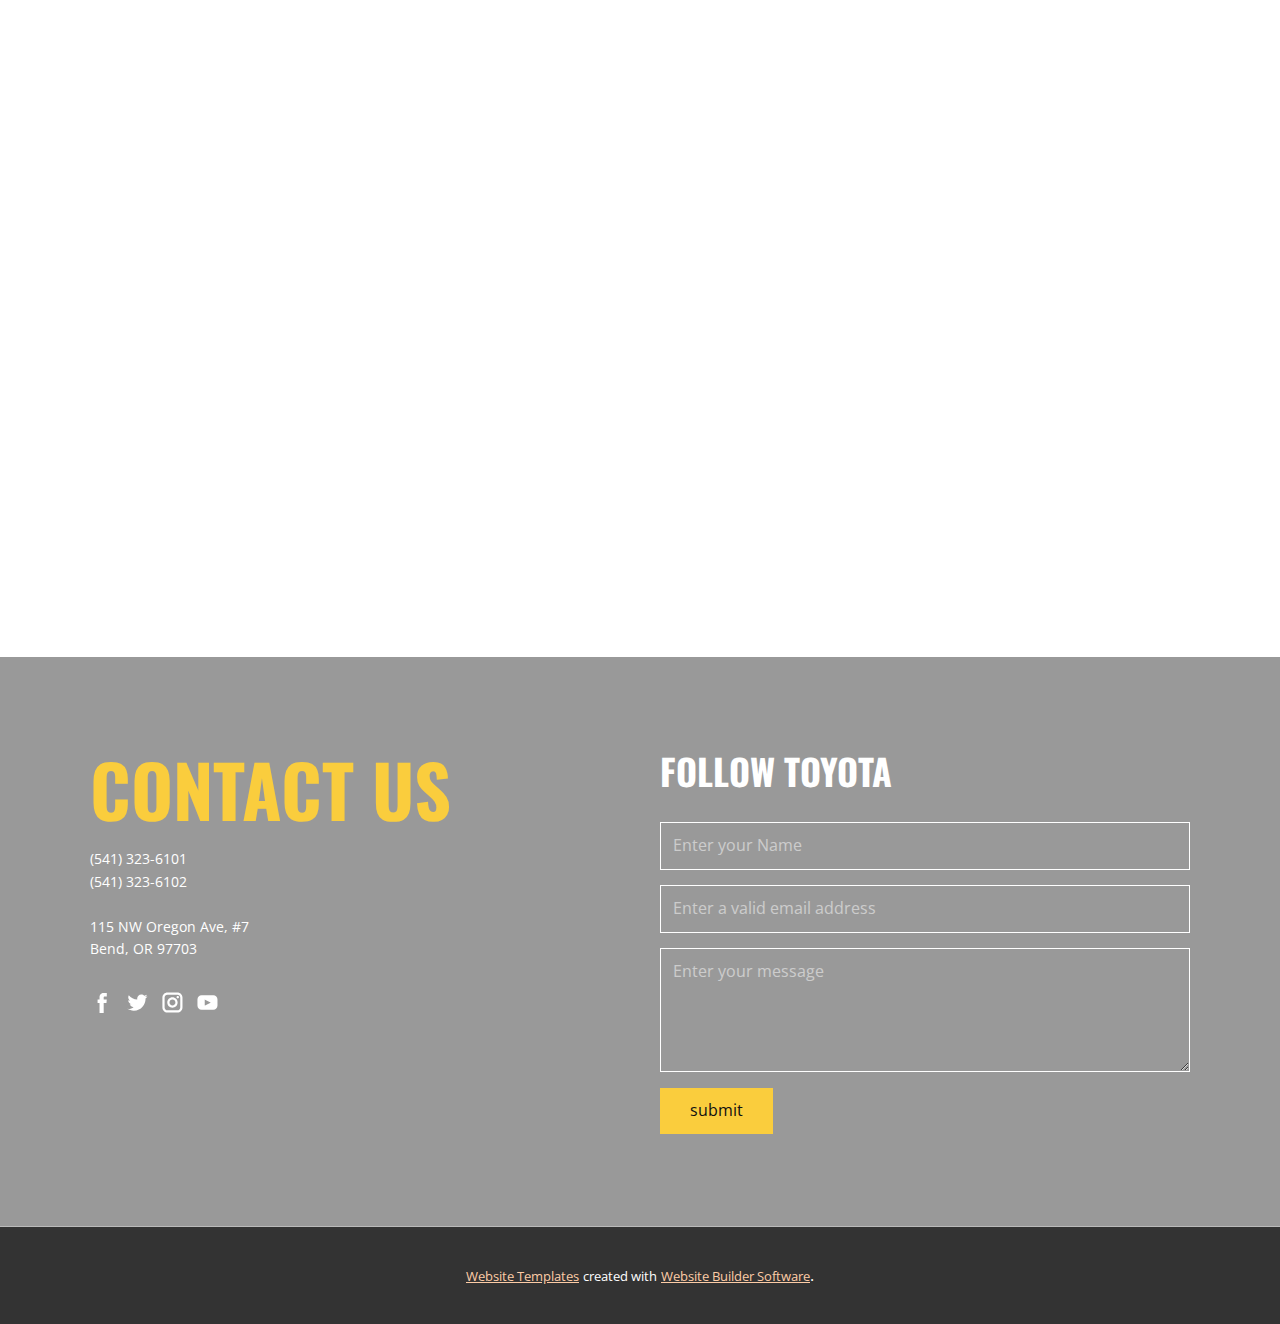
==== commit 1476bb8e: "Add files via upload" ====
--- a/Menu.html
+++ b/Menu.html
@@ -31,9 +31,9 @@
     <meta property="og:title" content="Menu">
     <meta property="og:type" content="website">
   </head>
-  <body class="u-body u-xl-mode"><header class="u-black u-clearfix u-header u-header" id="sec-6667"><div class="u-clearfix u-sheet u-sheet-1">
+  <body class="u-body u-overlap u-overlap-contrast u-xl-mode"><header class="u-black u-clearfix u-header u-header" id="sec-6667"><div class="u-clearfix u-sheet u-sheet-1">
         <nav class="u-align-left u-menu u-menu-dropdown u-nav-spacing-25 u-offcanvas u-menu-1">
-          <div class="menu-collapse">
+          <div class="menu-collapse" style="font-weight: 700;">
             <a class="u-button-style u-nav-link" href="#" style="padding: 4px 0px; font-size: calc(1em + 8px);">
               <svg class="u-svg-link" preserveAspectRatio="xMidYMin slice" viewBox="0 0 302 302" style="undefined"><use xlink:href="#svg-7b92"></use></svg>
               <svg xmlns="http://www.w3.org/2000/svg" xmlns:xlink="http://www.w3.org/1999/xlink" version="1.1" id="svg-7b92" x="0px" y="0px" viewBox="0 0 302 302" style="enable-background:new 0 0 302 302;" xml:space="preserve" class="u-svg-content"><g><rect y="36" width="302" height="30"></rect><rect y="236" width="302" height="30"></rect><rect y="136" width="302" height="30"></rect>
@@ -41,8 +41,8 @@
             </a>
           </div>
           <div class="u-custom-menu u-nav-container">
-            <ul class="u-nav u-spacing-25 u-unstyled"><li class="u-nav-item"><a class="u-button-style u-nav-link" href="Menu.html" style="padding: 8px 0px;">Menu</a><div class="u-nav-popup"><ul class="u-h-spacing-20 u-nav u-unstyled u-v-spacing-10"><li class="u-nav-item"><a class="u-button-style u-nav-link u-white">catalogo</a>
-</li><li class="u-nav-item"><a class="u-button-style u-nav-link u-white">contato</a>
+            <ul class="u-nav u-spacing-25 u-unstyled u-nav-1"><li class="u-nav-item"><a class="u-button-style u-nav-link" href="Menu.html" style="padding: 10px 4px;">Menu</a><div class="u-nav-popup"><ul class="u-h-spacing-20 u-nav u-unstyled u-v-spacing-10"><li class="u-nav-item"><a class="u-button-style u-nav-link u-white">Portifólio</a>
+</li><li class="u-nav-item"><a class="u-button-style u-nav-link u-white">Contato</a>
 </li></ul>
 </div>
 </li></ul>
@@ -51,8 +51,8 @@
             <div class="u-align-center u-black u-container-style u-inner-container-layout u-opacity u-opacity-95 u-sidenav">
               <div class="u-inner-container-layout u-sidenav-overflow">
                 <div class="u-menu-close"></div>
-                <ul class="u-align-center u-nav u-popupmenu-items u-unstyled u-nav-3"><li class="u-nav-item"><a class="u-button-style u-nav-link" href="Menu.html">Menu</a><div class="u-nav-popup"><ul class="u-h-spacing-20 u-nav u-unstyled u-v-spacing-10"><li class="u-nav-item"><a class="u-button-style u-nav-link">catalogo</a>
-</li><li class="u-nav-item"><a class="u-button-style u-nav-link">contato</a>
+                <ul class="u-align-center u-nav u-popupmenu-items u-unstyled u-nav-3"><li class="u-nav-item"><a class="u-button-style u-nav-link" href="Menu.html">Menu</a><div class="u-nav-popup"><ul class="u-h-spacing-20 u-nav u-unstyled u-v-spacing-10"><li class="u-nav-item"><a class="u-button-style u-nav-link">Portifólio</a>
+</li><li class="u-nav-item"><a class="u-button-style u-nav-link">Contato</a>
 </li></ul>
 </div>
 </li></ul>
@@ -65,14 +65,18 @@
           <img src="images/default-logo.png" class="u-logo-image u-logo-image-1">
         </a>
       </div></header> 
-    <section class="u-clearfix u-image u-shading u-section-1" id="carousel_f0e9">
-      <div class="u-clearfix u-sheet u-sheet-1">
-        <div class="u-align-right u-container-style u-expanded-width u-group u-group-1">
-          <div class="u-container-layout u-valign-bottom-lg u-valign-bottom-md u-valign-bottom-sm u-valign-bottom-xs u-container-layout-1">
-            <div class="u-border-10 u-border-white u-line u-line-horizontal u-line-1"></div>
-            <h2 class="u-custom-font u-font-oswald u-text u-text-body-alt-color u-text-1">the</h2>
-            <h1 class="u-custom-font u-font-oswald u-text u-text-palette-2-base u-title u-text-2">Conqueror</h1>
-            <h2 class="u-custom-font u-font-oswald u-text u-text-body-alt-color u-text-3">of the world</h2>
+    <section class="u-clearfix u-image u-shading u-section-1" id="carousel_f0e9" data-image-width="728" data-image-height="486">
+      <div class="u-clearfix u-sheet u-sheet-1">
+        <div class="u-container-style u-expanded-width-xs u-group u-group-1">
+          <div class="u-container-layout u-valign-bottom-lg u-valign-bottom-md u-valign-bottom-sm u-container-layout-1">
+            <div class="u-border-4 u-border-white u-line u-line-horizontal u-line-1"></div>
+            <h1 class="u-align-right u-custom-font u-font-oswald u-text u-text-palette-2-base u-title u-text-1">
+              <span class="u-text-custom-color-1">inova​​​ndo</span>
+            </h1>
+            <h2 class="u-align-center u-custom-font u-font-oswald u-text u-text-body-alt-color u-text-2">
+              <span style="font-size: 1.875rem;">a maneira de comprar e&nbsp; vender se​u carro<br>
+              </span>
+            </h2>
           </div>
         </div>
       </div>
@@ -82,20 +86,19 @@
       <div class="u-clearfix u-layout-wrap u-layout-wrap-1">
         <div class="u-layout">
           <div class="u-layout-row">
-            <div class="u-container-style u-layout-cell u-left-cell u-size-30 u-layout-cell-1">
+            <div class="u-align-center u-container-style u-layout-cell u-left-cell u-size-30 u-layout-cell-1">
               <div class="u-container-layout u-container-layout-1">
-                <div class="u-border-10 u-border-white u-line u-line-horizontal u-line-1"></div>
-                <h3 class="u-custom-font u-font-oswald u-text u-text-1">New</h3>
-                <h2 class="u-custom-font u-font-oswald u-text u-text-palette-2-base u-text-2">Land Cruiser</h2>
-                <h3 class="u-custom-font u-font-oswald u-text u-text-3">the pride of the world</h3>
-                <p class="u-text u-text-4">Toyota is proud to offer Service Experience, an assurance of Quick Service by Qualified Manpower &amp; Inbuilt Quality of Toyota Genuine Parts for a joyful ownership experience. Toyota's Service is a completely standardized
-                                    Service process ensured through Evolutionary systems &amp; new age tools to ensure a hassle free service experience &amp; quickly respond to all customer needs.</p>
+                <h2 class="u-custom-font u-font-oswald u-text u-text-custom-color-1 u-text-1">os melhores carros<br>
+                </h2>
+                <h3 class="u-custom-font u-font-oswald u-text u-text-2">as melhores ofertas<br>
+                </h3>
+                <img class="u-image u-image-default u-preserve-proportions u-image-2" src="images/CpiadeMegaBurger2.png" alt="" data-image-width="500" data-image-height="500">
               </div>
             </div>
             <div class="u-container-style u-layout-cell u-right-cell u-size-30 u-layout-cell-2">
               <div class="u-container-layout u-container-layout-2">
-                <p class="u-text u-text-5">From the Regular Service Reminders to Instant Service status updates, from appointment booking to vehicle delivery, each process follows a series of steps which ensures quality service with utmost convenience for our customers.&nbsp;</p>
-                <a href="#" class="u-border-2 u-border-palette-2-base u-link u-text-body-alt-color u-link-1">read more</a>
+                <p class="u-text u-text-3">From the Regular Service Reminders to Instant Service status updates, from appointment booking to vehicle delivery, each process follows a series of steps which ensures quality service with utmost convenience for our customers.&nbsp;</p>
+                <a href="#" class="u-border-4 u-border-custom-color-1 u-link u-no-underline u-text-palette-4-base u-link-1">read more</a>
               </div>
             </div>
           </div>
@@ -104,85 +107,66 @@
     </section>
     <section class="u-black u-clearfix u-section-3" id="carousel_6ff3">
       <div class="u-clearfix u-sheet u-sheet-1">
-        <div class="u-align-right u-container-style u-group u-group-1">
+        <div class="u-align-right-lg u-align-right-md u-align-right-sm u-align-right-xl u-container-style u-group u-group-1">
           <div class="u-container-layout u-container-layout-1">
             <div class="u-border-10 u-border-white u-line u-line-horizontal u-line-1"></div>
-            <h3 class="u-custom-font u-font-oswald u-text u-text-1">Our</h3>
-            <h2 class="u-custom-font u-font-oswald u-text u-text-palette-2-base u-text-2">services</h2>
+            <h2 class="u-align-center-xs u-custom-font u-font-oswald u-text u-text-custom-color-1 u-text-1">sobre nós<br>
+            </h2>
           </div>
         </div>
         <div class="u-clearfix u-expanded-width-lg u-expanded-width-md u-expanded-width-xl u-gutter-20 u-layout-wrap u-layout-wrap-1">
           <div class="u-layout">
             <div class="u-layout-row">
-              <div class="u-container-style u-layout-cell u-left-cell u-size-15 u-size-30-md u-layout-cell-1">
-                <div class="u-container-layout u-valign-middle u-container-layout-2"><span class="u-icon u-icon-circle u-text-palette-2-base u-icon-1"><svg class="u-svg-link" preserveAspectRatio="xMidYMin slice" viewBox="0 0 480.001 480.001" style=""><use xlink:href="#svg-c7bd"></use></svg><svg class="u-svg-content" viewBox="0 0 480.001 480.001" x="0px" y="0px" id="svg-c7bd" style="enable-background:new 0 0 480.001 480.001;"><g><g><path d="M342.662,102.54l-9.289,13.031c86.366,61.508,106.517,181.384,45.009,267.75s-181.384,106.517-267.75,45.009    S4.114,246.946,65.623,160.58c15.965-22.417,36.564-41.14,60.399-54.899l-8.008-13.844    c-99.49,57.452-133.569,184.678-76.117,284.168c37.158,64.347,105.817,103.988,180.121,103.996    c114.884-0.009,208.009-93.148,208-208.032C430.012,204.689,397.467,141.566,342.662,102.54z"></path>
-</g>
-</g><g><g><path d="M86.017,272.001c-0.003-21.386,5.06-42.469,14.774-61.522l9.796,24.491l14.859-5.937l-16-40    c-1.422-3.591-5.215-5.646-9-4.875l-40,8l3.141,15.688l22.935-4.587c-38.029,74.767-8.247,166.206,66.52,204.235    c3.231,1.644,6.521,3.171,9.861,4.579l6.227-14.734C118.71,376.113,85.948,326.707,86.017,272.001z"></path>
-</g>
-</g><g><g><path d="M370.017,272.001c0.154-41.482-16.8-81.194-46.867-109.773l-11.07,11.547c54.24,51.929,56.113,137.997,4.184,192.236    c-3.247,3.391-6.667,6.612-10.246,9.649v-23.659h-16v40c0.001,3.812,2.691,7.095,6.43,7.844l40,8l3.141-15.688l-22.884-4.575    C350.552,358.728,370.04,316.479,370.017,272.001z"></path>
-</g>
-</g><g><g><path d="M310.021,105.077c-1.217-0.704-2.598-1.075-4.003-1.076h-45.945l21.742-94.203c0.99-4.308-1.7-8.604-6.008-9.594    c-0.587-0.135-1.187-0.203-1.789-0.203h-72c-3.75-0.001-6.997,2.604-7.809,6.266l-32,144c-0.526,2.369,0.05,4.848,1.566,6.742    c1.52,1.891,3.816,2.991,6.242,2.992h62.105l-21.929,102.32c-0.825,3.849,1.272,7.726,4.945,9.141    c0.916,0.357,1.891,0.54,2.875,0.539c2.855,0,5.495-1.521,6.926-3.992l88-152C315.152,112.184,313.846,107.29,310.021,105.077z     M236.439,216.212l13.402-62.531c0.928-4.32-1.822-8.574-6.142-9.502c-0.553-0.119-1.117-0.179-1.682-0.178H179.99l28.445-128    h55.527l-21.742,94.203c-0.99,4.308,1.7,8.604,6.008,9.594c0.587,0.135,1.187,0.203,1.789,0.203h42.125L236.439,216.212z"></path>
-</g>
-</g><g><g><path d="M266.522,235.993l-13.852,8.016c11.038,19.137,4.472,43.599-14.665,54.637c-19.137,11.038-43.599,4.472-54.637-14.665    c-11.038-19.137-4.472-43.599,14.665-54.637c2.118-1.221,4.343-2.246,6.648-3.062l-5.328-15.094    c-29.163,10.311-44.445,42.312-34.134,71.475c7.911,22.375,29.066,37.335,52.798,37.338c30.936-0.008,56.008-25.094,56-56.03    C274.015,254.149,271.43,244.5,266.522,235.993z"></path>
-</g>
-</g><g><g><path d="M464.264,35.001c-0.369-0.462-0.788-0.881-1.25-1.25l-40-32c-3.452-2.759-8.487-2.197-11.245,1.255    c-1.133,1.418-1.751,3.179-1.751,4.995v15.353L383.014,1.751c-3.452-2.759-8.487-2.197-11.245,1.255    c-1.133,1.418-1.751,3.179-1.751,4.995v64c0.001,4.419,3.584,8.001,8.004,8c1.814,0,3.575-0.617,4.993-1.75l27.004-21.603v15.353    c0.001,4.419,3.584,8.001,8.004,8c1.814,0,3.575-0.617,4.993-1.75l40-32C466.465,43.49,467.025,38.453,464.264,35.001z     M386.017,55.353V24.649l19.195,15.352L386.017,55.353z M426.017,55.353V24.649l19.195,15.352L426.017,55.353z"></path>
-</g>
-</g></svg></span>
-                  <h3 class="u-custom-font u-font-oswald u-text u-text-3">QUICK</h3>
-                  <p class="u-text u-text-4">Quick Service with highest degree of precision ensures On time delivery, Every time Speedy Road side assistance.</p>
-                </div>
-              </div>
-              <div class="u-container-style u-layout-cell u-size-15 u-size-30-md u-layout-cell-2">
-                <div class="u-container-layout u-valign-middle u-container-layout-3"><span class="u-icon u-icon-circle u-text-palette-2-base u-icon-2"><svg class="u-svg-link" preserveAspectRatio="xMidYMin slice" viewBox="0 0 512 512" style=""><use xlink:href="#svg-34f9"></use></svg><svg class="u-svg-content" viewBox="0 0 512 512" x="0px" y="0px" id="svg-34f9" style="enable-background:new 0 0 512 512;"><g><g><path d="M79.019,348.99c-1.859-1.86-4.439-2.921-7.069-2.921c-2.631,0-5.21,1.061-7.07,2.921c-1.86,1.869-2.93,4.439-2.93,7.079    c0,2.631,1.069,5.2,2.93,7.07c1.86,1.861,4.439,2.93,7.07,2.93c2.63,0,5.21-1.069,7.069-2.93c1.86-1.87,2.931-4.439,2.931-7.07    C81.95,353.439,80.88,350.859,79.019,348.99z"></path>
-</g>
-</g><g><g><path d="M390.684,238.508c-22.077-14.818-47.854-22.651-74.544-22.651h-5.84c18.36-15.531,30.049-38.717,30.049-64.593V87.107    c4.309-8.028,6.761-17.195,6.761-26.927V10c0-5.522-4.478-10-10-10H220.745c-32.268,0-58.519,26.251-58.519,58.519v16.488    c0,9.769,3.337,18.767,8.919,25.935v50.321c0,25.875,11.688,49.062,30.049,64.593h-5.336c-30.42,0-60.202,10.479-83.862,29.507    c-23.301,18.738-39.841,45.011-46.572,73.977c-1.25,5.379,2.097,10.753,7.476,12.003c0.762,0.177,1.522,0.262,2.272,0.262    c4.546,0,8.658-3.12,9.731-7.738c11.126-47.876,50.926-82.387,98.94-87.366l65.084,65.084c1.953,1.952,4.512,2.929,7.071,2.929    c2.559,0,5.118-0.977,7.071-2.929l65.092-65.091c18.378,1.928,35.943,8.261,51.376,18.619c4.585,3.078,10.798,1.857,13.876-2.729    S395.269,241.585,390.684,238.508z M182.227,75.007V58.519C182.227,37.28,199.506,20,220.746,20h106.366v40.181    c0,20.472-16.655,37.127-37.127,37.127h-85.458C192.231,97.308,182.227,87.304,182.227,75.007z M256,280.371l-44.515-44.516    h43.878c0.129,0.001,0.256,0.01,0.385,0.01c0.129,0,0.256-0.009,0.385-0.01h44.383L256,280.371z M256.133,215.856h-0.77    c-35.445-0.21-64.217-29.1-64.217-64.593v-36.137c4.208,1.408,8.705,2.182,13.381,2.182h85.458    c11.153,0,21.563-3.225,30.366-8.774v42.729C320.351,186.756,291.578,215.647,256.133,215.856z"></path>
-</g>
-</g><g><g><path d="M276,370.219c-15.269,0-28.217,10.117-32.497,24H140.216c-4.28-13.883-17.228-24-32.497-24c-18.748,0-34,15.252-34,34    c0,5.741,1.436,11.151,3.958,15.899l-27.778,27.778c-4.748-2.523-10.158-3.958-15.899-3.958c-18.748,0-34,15.252-34,34    s15.252,34,34,34s34-15.252,34-34c0-5.741-1.436-11.151-3.958-15.899L91.82,434.26c4.748,2.523,10.158,3.958,15.899,3.958    c15.269,0,28.217-10.117,32.497-24h103.287c4.28,13.883,17.228,24,32.497,24c18.748,0,34-15.252,34-34    S294.748,370.219,276,370.219z M34,491.938c-7.72,0-14-6.28-14-14c0-7.72,6.28-14,14-14c7.72,0,14,6.28,14,14    C48,485.658,41.72,491.938,34,491.938z M107.719,418.219c-7.72,0-14-6.28-14-14c0-7.72,6.28-14,14-14c7.72,0,14,6.28,14,14    C121.719,411.939,115.438,418.219,107.719,418.219z M276,418.219c-7.72,0-14-6.28-14-14c0-7.72,6.28-14,14-14    c7.72,0,14,6.28,14,14C290,411.939,283.72,418.219,276,418.219z"></path>
-</g>
-</g><g><g><path d="M328.09,356.13c-1.861-1.86-4.441-2.93-7.07-2.93c-2.64,0-5.22,1.069-7.08,2.93c-1.859,1.86-2.93,4.439-2.93,7.07    c0,2.63,1.07,5.21,2.93,7.069c1.86,1.87,4.44,2.931,7.08,2.931c2.63,0,5.2-1.061,7.07-2.931c1.86-1.859,2.92-4.439,2.92-7.069    C331.01,360.569,329.95,358,328.09,356.13z"></path>
-</g>
-</g><g><g><path d="M502,172.05h-35.891c-5.522,0-10,4.478-10,10c0,5.522,4.478,10,10,10h11.917L341.288,328.788    c-3.905,3.905-3.905,10.237,0,14.143c1.953,1.952,4.512,2.929,7.071,2.929s5.118-0.977,7.071-2.929L492,206.361v11.579    c0,5.522,4.478,10,10,10c5.522,0,10-4.478,10-10v-35.89C512,176.527,507.522,172.05,502,172.05z"></path>
-</g>
-</g><g><g><path d="M235.42,142.1c-1.86-1.859-4.44-2.93-7.07-2.93c-2.64,0-5.21,1.07-7.07,2.93c-1.869,1.86-2.93,4.44-2.93,7.08    c0,2.63,1.061,5.2,2.93,7.07c1.86,1.859,4.431,2.92,7.07,2.92c2.63,0,5.21-1.061,7.07-2.92c1.859-1.87,2.93-4.44,2.93-7.07    C238.35,146.54,237.279,143.96,235.42,142.1z"></path>
-</g>
-</g><g><g><path d="M290.439,142.1c-1.859-1.859-4.439-2.93-7.069-2.93s-5.21,1.07-7.07,2.93c-1.86,1.86-2.93,4.44-2.93,7.08    c0,2.63,1.069,5.21,2.93,7.07c1.86,1.859,4.44,2.92,7.07,2.92s5.21-1.061,7.069-2.92c1.86-1.86,2.931-4.44,2.931-7.07    C293.37,146.54,292.3,143.96,290.439,142.1z"></path>
-</g>
-</g><g><g><path d="M424,336c-48.523,0-88,39.477-88,88s39.477,88,88,88s88-39.477,88-88S472.523,336,424,336z M424,492    c-37.495,0-68-30.505-68-68s30.505-68,68-68s68,30.505,68,68S461.495,492,424,492z"></path>
-</g>
-</g><g><g><path d="M424.002,414.633c-4.62,0-8.523-3.119-8.523-6.812c-0.002-3.692,3.901-6.811,8.521-6.811s8.523,3.119,8.523,6.811    c0,5.522,4.478,10,10,10c5.522,0,10-4.478,10-10c0-11.489-7.73-21.31-18.557-25.118c-0.347-5.208-4.67-9.329-9.966-9.329    c-5.296,0-9.619,4.121-9.966,9.329c-10.827,3.808-18.557,13.629-18.557,25.118c0,14.784,12.796,26.812,28.523,26.812    c4.62,0,8.523,3.119,8.523,6.811s-3.903,6.811-8.523,6.811s-8.523-3.119-8.523-6.811c0-5.522-4.478-10-10-10    c-5.522,0-10,4.478-10,10c0,11.513,7.762,21.352,18.624,25.143c0.657,4.887,4.833,8.66,9.9,8.66c5.067,0,9.243-3.773,9.9-8.66    c10.862-3.791,18.624-13.63,18.624-25.143C452.525,426.661,439.729,414.633,424.002,414.633z"></path>
-</g>
-</g></svg></span>
-                  <h3 class="u-custom-font u-font-oswald u-text u-text-5">QUALIFIED</h3>
-                  <p class="u-text u-text-6">They are recruited from the best technical institutes supported by Toyota , are constantly groomed through Toyota.</p>
-                </div>
-              </div>
-              <div class="u-container-style u-layout-cell u-size-15 u-size-30-md u-layout-cell-3">
-                <div class="u-container-layout u-valign-middle u-container-layout-4"><span class="u-icon u-icon-circle u-text-palette-2-base u-icon-3"><svg class="u-svg-link" preserveAspectRatio="xMidYMin slice" viewBox="0 0 405.075 405.075" style=""><use xlink:href="#svg-34ee"></use></svg><svg class="u-svg-content" viewBox="0 0 405.075 405.075" x="0px" y="0px" id="svg-34ee" style="enable-background:new 0 0 405.075 405.075;"><g><g><g><path d="M373.488,337.075l-59.2-104c6-2.8,9.6-9.2,9.2-16.4l-4.4-36.8l25.2-26.4c5.6-5.6,6-15.2,0.4-22l-25.2-27.2l5.2-37.2     c0.8-8-4.8-16-12.8-17.6l-36.4-7.2l-17.6-32.4c-3.6-7.6-12.4-10.8-20.4-7.6h-0.4l-33.6,15.6l-32.8-16c-3.6-2-8-2.4-12-1.2     c-4,1.2-7.2,4-9.2,7.6l-18,32.4l-36.4,6.4c-8.4,1.6-14,9.2-13.2,18l4.4,36.8l-25.2,26.4c-5.6,5.6-6,15.2-0.4,22l25.2,27.2     l-5.2,37.2c-0.8,7.2,3.6,14,10.4,16.8l-59.6,105.6c-1.6,2.4-1.2,5.6,0,8c1.6,2.4,4,4,6.8,4h64l29.2,50.8c1.6,2.4,4,4,6.8,4     s5.6-1.6,6.8-4l57.2-97.6l57.2,98.8c1.6,2.4,4,4,6.8,4s5.6-1.6,6.8-4l29.2-52h64c2.8,0,5.6-1.6,6.8-4     C375.088,342.675,375.088,339.475,373.488,337.075z M138.688,379.875l-24.8-42.8c-1.6-2.4-4-4-6.8-4h-55.2l55.2-97.6l22.8,4     l17.6,32.4c3.6,7.6,12.4,10.8,20.4,7.6h0.4l16.4-7.6l8,14L138.688,379.875z M161.888,265.075c-0.4,0-0.4,0-0.4,0l-17.6-33.2     c-2.4-4-6.4-7.2-11.2-7.6l-36.8-6.8l5.2-36.8c0.8-4.8-0.8-10-4-13.2l-24.8-27.2l25.2-26.4c3.6-3.6,5.2-8.4,4.4-13.2l-4.4-36.4     c0,0,0-0.4,0.4-0.8l36.4-6.4c4.4-0.8,8.8-3.6,11.2-8l18-32.4l32.8,16c4.4,2.4,10,2.4,14.4,0l33.2-15.2c0.4,0,0.4,0,0.4,0     l17.6,33.2c2.4,4,6.4,7.2,10.8,7.6l36.4,7.2l-5.2,36.8c-0.8,4.8,0.8,10,4,13.2l25.2,27.2l-25.6,26.4c-3.6,3.6-5.2,8.4-4.4,13.2     l4.4,36.8l-36,6c-4.4,0.8-8.8,3.6-11.2,8l-18,32.4l-32.8-16c-4.4-2.4-10-2.4-14.4,0L161.888,265.075z M297.888,333.075     c-2.8,0-5.6,1.6-6.8,4l-24.8,44l-56.4-97.6c-0.4-1.2-0.8-2-1.6-2.8l-8.8-15.6l2.8-1.2l32.8,16c2.4,1.2,4.8,1.6,7.2,1.6     c5.6,0,11.2-2.8,14-8l18-32.4l24-4.4l54.8,96.4H297.888z"></path><path d="M282.288,141.075c0-44-36-80-80-80s-80,36-80,80s36,80,80,80S282.288,185.075,282.288,141.075z M202.288,205.075     c-35.2,0-64-28.8-64-64s28.8-64,64-64s64,28.8,64,64S237.488,205.075,202.288,205.075z"></path>
+              <div class="u-align-center u-container-style u-layout-cell u-left-cell u-size-15 u-size-30-md u-layout-cell-1">
+                <div class="u-container-layout u-container-layout-2"><span class="u-icon u-text-custom-color-1 u-icon-1"><svg class="u-svg-link" preserveAspectRatio="xMidYMin slice" viewBox="0 0 52.966 52.966" style=""><use xlink:href="#svg-e350"></use></svg><svg class="u-svg-content" viewBox="0 0 52.966 52.966" x="0px" y="0px" id="svg-e350" style="enable-background:new 0 0 52.966 52.966;"><path d="M51.704,51.273L36.845,35.82c3.79-3.801,6.138-9.041,6.138-14.82c0-11.58-9.42-21-21-21s-21,9.42-21,21s9.42,21,21,21
+	c5.083,0,9.748-1.817,13.384-4.832l14.895,15.491c0.196,0.205,0.458,0.307,0.721,0.307c0.25,0,0.499-0.093,0.693-0.279
+	C52.074,52.304,52.086,51.671,51.704,51.273z M21.983,40c-10.477,0-19-8.523-19-19s8.523-19,19-19s19,8.523,19,19
+	S32.459,40,21.983,40z"></path></svg></span>
+                  <h3 class="u-custom-font u-font-oswald u-text u-text-2">Encontre seu carro novo<br>
+                  </h3>
+                  <p class="u-text u-text-3">Encontre o carro dos seus sonhos pela melhor oferta<br>
+                  </p>
+                </div>
+              </div>
+              <div class="u-align-center u-container-style u-layout-cell u-size-15 u-size-30-md u-layout-cell-2">
+                <div class="u-container-layout u-container-layout-3"><span class="u-file-icon u-icon u-text-custom-color-1 u-icon-2"><img src="images/1611179.png" alt=""></span>
+                  <h3 class="u-custom-font u-font-oswald u-text u-text-4">Venda seu carro pelo melhor preço<br>
+                  </h3>
+                  <p class="u-text u-text-5">Venda seu carro pelo melhor preço, conseguimos o melhor comprador pra você<br>
+                  </p>
+                </div>
+              </div>
+              <div class="u-align-center u-container-style u-layout-cell u-size-15 u-size-30-md u-layout-cell-3">
+                <div class="u-container-layout u-container-layout-4"><span class="u-icon u-icon-circle u-text-custom-color-1 u-icon-3"><svg class="u-svg-link" preserveAspectRatio="xMidYMin slice" viewBox="0 -48 480.00042 480" style=""><use xlink:href="#svg-fe1c"></use></svg><svg class="u-svg-content" viewBox="0 -48 480.00042 480" id="svg-fe1c"><path d="m365.863281 32.800781c-22.242187-21.09375-51.738281-32.8359372-82.390625-32.800781h-93.070312c-31.847656-.0859375-62.402344 12.570312-84.859375 35.152344l-75.078125 75.074218c-19.574219 19.457032-30.542969 45.941407-30.464844 73.542969v101.832031c.0859375 54.308594 44.089844 98.316407 98.402344 98.398438h283.199218c54.308594-.082031 98.316407-44.089844 98.398438-98.398438v-100.226562c-.050781-28.601562-11.832031-55.929688-32.589844-75.605469zm98.136719 252.800781c-.066406 45.480469-36.917969 82.332032-82.398438 82.398438h-283.199218c-45.484375-.066406-82.335938-36.917969-82.402344-82.398438v-101.832031c-.066406-23.355469 9.21875-45.765625 25.777344-62.234375l75.070312-75.070312c19.464844-19.570313 45.949219-30.542969 73.554688-30.464844h93.070312c26.5625-.042969 52.125 10.121094 71.40625 28.394531l81.546875 77.007813c17.570313 16.652344 27.539063 39.789062 27.574219 64zm0 0"></path><path d="m190.402344 48v-16c-8.332032-.007812-16.617188 1.164062-24.617188 3.480469l4.445313 15.359375c6.558593-1.886719 13.347656-2.84375 20.171875-2.839844zm0 0"></path><path d="m139.480469 69.089844c4.84375-4.855469 10.355469-8.992188 16.367187-12.289063l-7.695312-14.03125c-7.34375 4.03125-14.078125 9.085938-20 15.015625l-21.175782 21.246094 11.351563 11.289062zm0 0"></path><path d="m381.601562 232h-283.199218c-19.789063-.183594-38.746094-7.992188-52.921875-21.800781l-11.023438 11.601562c17.144531 16.640625 40.050781 26.023438 63.945313 26.199219h283.199218c23.890626-.175781 46.796876-9.558594 63.941407-26.199219l-11.023438-11.601562c-14.175781 13.808593-33.132812 21.617187-52.917969 21.800781zm0 0"></path><path d="m135.136719 167.609375c-8.800781 2.664063-17.503907 5.597656-26.054688 8.941406l5.839844 14.898438c80.472656-31.175781 169.6875-31.175781 250.160156 0l5.839844-14.898438c-8.554687-3.359375-17.265625-6.277343-26.058594-8.941406 8.632813-20.527344 26.894531-35.429687 48.738281-39.769531l-3.199218-15.679688c-27.628906 5.46875-50.597656 24.570313-61.011719 50.738282l-.140625.375c-58.597656-14.800782-119.957031-14.800782-178.554688 0l-.152343-.367188c-10.394531-26.15625-33.339844-45.257812-60.941407-50.746094l-3.199218 15.679688c21.839844 4.339844 40.101562 19.242187 48.734375 39.769531zm0 0"></path></svg></span>
+                  <h3 class="u-custom-font u-font-oswald u-text u-text-6">Comodidade<br>
+                  </h3>
+                  <p class="u-text u-text-7">Compre e venda seu carro sem precisar sair de casa, nós vamos até você<br>
+                  </p>
+                </div>
+              </div>
+              <div class="u-align-center u-container-style u-layout-cell u-right-cell u-size-15 u-size-30-md u-layout-cell-4">
+                <div class="u-container-layout u-container-layout-5"><span class="u-icon u-icon-circle u-text-custom-color-1 u-icon-4"><svg class="u-svg-link" preserveAspectRatio="xMidYMin slice" viewBox="0 0 405.075 405.075" style=""><use xlink:href="#svg-34ee"></use></svg><svg class="u-svg-content" viewBox="0 0 405.075 405.075" x="0px" y="0px" id="svg-34ee" style="enable-background:new 0 0 405.075 405.075;"><g><g><g><path d="M373.488,337.075l-59.2-104c6-2.8,9.6-9.2,9.2-16.4l-4.4-36.8l25.2-26.4c5.6-5.6,6-15.2,0.4-22l-25.2-27.2l5.2-37.2     c0.8-8-4.8-16-12.8-17.6l-36.4-7.2l-17.6-32.4c-3.6-7.6-12.4-10.8-20.4-7.6h-0.4l-33.6,15.6l-32.8-16c-3.6-2-8-2.4-12-1.2     c-4,1.2-7.2,4-9.2,7.6l-18,32.4l-36.4,6.4c-8.4,1.6-14,9.2-13.2,18l4.4,36.8l-25.2,26.4c-5.6,5.6-6,15.2-0.4,22l25.2,27.2     l-5.2,37.2c-0.8,7.2,3.6,14,10.4,16.8l-59.6,105.6c-1.6,2.4-1.2,5.6,0,8c1.6,2.4,4,4,6.8,4h64l29.2,50.8c1.6,2.4,4,4,6.8,4     s5.6-1.6,6.8-4l57.2-97.6l57.2,98.8c1.6,2.4,4,4,6.8,4s5.6-1.6,6.8-4l29.2-52h64c2.8,0,5.6-1.6,6.8-4     C375.088,342.675,375.088,339.475,373.488,337.075z M138.688,379.875l-24.8-42.8c-1.6-2.4-4-4-6.8-4h-55.2l55.2-97.6l22.8,4     l17.6,32.4c3.6,7.6,12.4,10.8,20.4,7.6h0.4l16.4-7.6l8,14L138.688,379.875z M161.888,265.075c-0.4,0-0.4,0-0.4,0l-17.6-33.2     c-2.4-4-6.4-7.2-11.2-7.6l-36.8-6.8l5.2-36.8c0.8-4.8-0.8-10-4-13.2l-24.8-27.2l25.2-26.4c3.6-3.6,5.2-8.4,4.4-13.2l-4.4-36.4     c0,0,0-0.4,0.4-0.8l36.4-6.4c4.4-0.8,8.8-3.6,11.2-8l18-32.4l32.8,16c4.4,2.4,10,2.4,14.4,0l33.2-15.2c0.4,0,0.4,0,0.4,0     l17.6,33.2c2.4,4,6.4,7.2,10.8,7.6l36.4,7.2l-5.2,36.8c-0.8,4.8,0.8,10,4,13.2l25.2,27.2l-25.6,26.4c-3.6,3.6-5.2,8.4-4.4,13.2     l4.4,36.8l-36,6c-4.4,0.8-8.8,3.6-11.2,8l-18,32.4l-32.8-16c-4.4-2.4-10-2.4-14.4,0L161.888,265.075z M297.888,333.075     c-2.8,0-5.6,1.6-6.8,4l-24.8,44l-56.4-97.6c-0.4-1.2-0.8-2-1.6-2.8l-8.8-15.6l2.8-1.2l32.8,16c2.4,1.2,4.8,1.6,7.2,1.6     c5.6,0,11.2-2.8,14-8l18-32.4l24-4.4l54.8,96.4H297.888z"></path><path d="M282.288,141.075c0-44-36-80-80-80s-80,36-80,80s36,80,80,80S282.288,185.075,282.288,141.075z M202.288,205.075     c-35.2,0-64-28.8-64-64s28.8-64,64-64s64,28.8,64,64S237.488,205.075,202.288,205.075z"></path>
 </g>
 </g>
 </g></svg></span>
-                  <h3 class="u-custom-font u-font-oswald u-text u-text-7">QUALITY</h3>
-                  <p class="u-text u-text-8">A quality vehicle deserves a quality service. At Toyota, Quality check is inherent part of each process &amp; the staff is committed.</p>
-                </div>
-              </div>
-              <div class="u-container-style u-layout-cell u-right-cell u-size-15 u-size-30-md u-layout-cell-4">
-                <div class="u-container-layout u-valign-middle u-container-layout-5"><span class="u-icon u-icon-circle u-text-palette-2-base u-icon-4"><svg class="u-svg-link" preserveAspectRatio="xMidYMin slice" viewBox="0 -48 480.00042 480" style=""><use xlink:href="#svg-fe1c"></use></svg><svg class="u-svg-content" viewBox="0 -48 480.00042 480" id="svg-fe1c"><path d="m365.863281 32.800781c-22.242187-21.09375-51.738281-32.8359372-82.390625-32.800781h-93.070312c-31.847656-.0859375-62.402344 12.570312-84.859375 35.152344l-75.078125 75.074218c-19.574219 19.457032-30.542969 45.941407-30.464844 73.542969v101.832031c.0859375 54.308594 44.089844 98.316407 98.402344 98.398438h283.199218c54.308594-.082031 98.316407-44.089844 98.398438-98.398438v-100.226562c-.050781-28.601562-11.832031-55.929688-32.589844-75.605469zm98.136719 252.800781c-.066406 45.480469-36.917969 82.332032-82.398438 82.398438h-283.199218c-45.484375-.066406-82.335938-36.917969-82.402344-82.398438v-101.832031c-.066406-23.355469 9.21875-45.765625 25.777344-62.234375l75.070312-75.070312c19.464844-19.570313 45.949219-30.542969 73.554688-30.464844h93.070312c26.5625-.042969 52.125 10.121094 71.40625 28.394531l81.546875 77.007813c17.570313 16.652344 27.539063 39.789062 27.574219 64zm0 0"></path><path d="m190.402344 48v-16c-8.332032-.007812-16.617188 1.164062-24.617188 3.480469l4.445313 15.359375c6.558593-1.886719 13.347656-2.84375 20.171875-2.839844zm0 0"></path><path d="m139.480469 69.089844c4.84375-4.855469 10.355469-8.992188 16.367187-12.289063l-7.695312-14.03125c-7.34375 4.03125-14.078125 9.085938-20 15.015625l-21.175782 21.246094 11.351563 11.289062zm0 0"></path><path d="m381.601562 232h-283.199218c-19.789063-.183594-38.746094-7.992188-52.921875-21.800781l-11.023438 11.601562c17.144531 16.640625 40.050781 26.023438 63.945313 26.199219h283.199218c23.890626-.175781 46.796876-9.558594 63.941407-26.199219l-11.023438-11.601562c-14.175781 13.808593-33.132812 21.617187-52.917969 21.800781zm0 0"></path><path d="m135.136719 167.609375c-8.800781 2.664063-17.503907 5.597656-26.054688 8.941406l5.839844 14.898438c80.472656-31.175781 169.6875-31.175781 250.160156 0l5.839844-14.898438c-8.554687-3.359375-17.265625-6.277343-26.058594-8.941406 8.632813-20.527344 26.894531-35.429687 48.738281-39.769531l-3.199218-15.679688c-27.628906 5.46875-50.597656 24.570313-61.011719 50.738282l-.140625.375c-58.597656-14.800782-119.957031-14.800782-178.554688 0l-.152343-.367188c-10.394531-26.15625-33.339844-45.257812-60.941407-50.746094l-3.199218 15.679688c21.839844 4.339844 40.101562 19.242187 48.734375 39.769531zm0 0"></path></svg></span>
-                  <h3 class="u-custom-font u-font-oswald u-text u-text-9">Comfort</h3>
-                  <p class="u-text u-text-10">A quality vehicle deserves a quality service. At Toyota, Quality check is inherent part of each process &amp; the staff is committed.&nbsp;</p>
-                </div>
-              </div>
-            </div>
-          </div>
-        </div>
-      </div>
-    </section>
-    <section class="u-clearfix u-image u-section-4" id="sec-2662">
+                  <h3 class="u-custom-font u-font-oswald u-text u-text-8">Qualidade<br>
+                  </h3>
+                  <p class="u-text u-text-9">Os melhores carros, as melhores marcas<br>
+                  </p>
+                </div>
+              </div>
+            </div>
+          </div>
+        </div>
+      </div>
+    </section>
+    <section class="u-clearfix u-image u-section-4" id="sec-2662" data-image-width="1920" data-image-height="1080">
       <div class="u-clearfix u-sheet u-sheet-1">
         <div class="u-container-style u-group u-group-1">
           <div class="u-container-layout u-valign-middle-md u-container-layout-1">
             <div class="u-border-10 u-border-white u-line u-line-horizontal u-line-1"></div>
-            <h3 class="u-custom-font u-font-oswald u-text u-text-body-alt-color u-text-1">safety</h3>
-            <h2 class="u-custom-font u-font-oswald u-text u-text-palette-2-base u-text-2">10 SRS AIRBAGS</h2>
+            <h2 class="u-custom-font u-font-oswald u-text u-text-white u-text-1">a tecnologia à seu favor<br>
+            </h2>
             <a href="#" class="u-border-2 u-border-palette-2-base u-link u-text-body-alt-color u-link-1">read more</a>
           </div>
         </div>
@@ -194,7 +178,7 @@
         <div class="u-container-layout u-container-layout-1">
           <div class="u-border-10 u-border-white u-line u-line-horizontal u-line-1"></div>
           <h3 class="u-custom-font u-font-oswald u-text u-text-1">EXTERIOR</h3>
-          <h2 class="u-custom-font u-font-oswald u-text u-text-palette-2-base u-text-2">NEW GRILLE AND HOOD DESIGN</h2>
+          <h2 class="u-custom-font u-font-oswald u-text u-text-custom-color-1 u-text-2">NEW GRILLE AND HOOD DESIGN</h2>
           <a href="#" class="u-border-2 u-border-palette-2-base u-link u-text-body-alt-color u-link-1">read more</a>
         </div>
       </div>
--- a/nicepage.css
+++ b/nicepage.css
@@ -36589,7 +36589,184 @@
 
 /*begin-variables sitestylecss*/
 
+.u-custom-color-1,
+        .u-body.u-custom-color-1,
+        section.u-custom-color-1:before,
+        .u-custom-color-1 > .u-container-layout:before,
+        .u-custom-color-1 > .u-inner-container-layout:before,
+        .u-container-layout.u-container-layout.u-custom-color-1:before,
+        .u-table-alt-custom-color-1 tr:nth-child(even)
+        {
+            color: #ffffff;
+            background-color: #4caff3;
+        }
 
+        .u-button-style.u-custom-color-1,
+        .u-button-style.u-custom-color-1[class*="u-border-"]
+        {
+            color: #ffffff !important;
+            background-color: #4caff3 !important;
+        }
+
+        .u-button-style.u-custom-color-1:hover,
+        .u-button-style.u-custom-color-1[class*="u-border-"]:hover,
+        .u-button-style.u-custom-color-1:focus,
+        .u-button-style.u-custom-color-1[class*="u-border-"]:focus,
+        .u-button-style.u-button-style.u-custom-color-1:active,
+        .u-button-style.u-button-style.u-custom-color-1[class*="u-border-"]:active,
+        .u-button-style.u-button-style.u-custom-color-1.active,
+        .u-button-style.u-button-style.u-custom-color-1[class*="u-border-"].active,
+        li.active > .u-button-style.u-button-style.u-custom-color-1,
+        li.active > .u-button-style.u-button-style.u-custom-color-1[class*="u-border-"]
+        {
+            color: #ffffff !important;
+            background-color: #2ea2f1 !important;
+        }
+
+        .u-hover-custom-color-1:hover,
+        .u-hover-custom-color-1[class*="u-border-"]:hover,
+        .u-hover-custom-color-1:focus,
+        .u-hover-custom-color-1[class*="u-border-"]:focus,
+        .u-active-custom-color-1.u-active.u-active,
+        .u-active-custom-color-1[class*="u-border-"].u-active.u-active,
+        a.u-button-style.u-hover-custom-color-1:hover,
+        a.u-button-style.u-hover-custom-color-1[class*="u-border-"]:hover,
+        a.u-button-style:hover > .u-hover-custom-color-1,
+        a.u-button-style:hover > .u-hover-custom-color-1[class*="u-border-"],
+        a.u-button-style.u-hover-custom-color-1:focus,
+        a.u-button-style.u-hover-custom-color-1[class*="u-border-"]:focus,
+        a.u-button-style.u-button-style.u-active-custom-color-1:active,
+        a.u-button-style.u-button-style.u-active-custom-color-1[class*="u-border-"]:active,
+        a.u-button-style.u-button-style.u-active-custom-color-1.active,
+        a.u-button-style.u-button-style.u-active-custom-color-1[class*="u-border-"].active,
+        a.u-button-style.u-button-style.active > .u-active-custom-color-1,
+        a.u-button-style.u-button-style.active > .u-active-custom-color-1[class*="u-border-"],
+        li.active > a.u-button-style.u-button-style.u-active-custom-color-1,
+        li.active > a.u-button-style.u-button-style.u-active-custom-color-1[class*="u-border-"]
+        {
+            color: #ffffff !important;
+            background-color: #4caff3 !important;
+        }
+
+        a.u-link.u-hover-custom-color-1:hover {
+            color: #4caff3 !important;
+        }
+
+        
+
+        
+        .u-border-custom-color-1,
+        .u-separator-custom-color-1:after
+        {
+            border-color: #4caff3;
+            stroke: #4caff3;
+        }
+
+        .u-button-style.u-border-custom-color-1
+        {
+            border-color: #4caff3 !important;
+            color: #4caff3 !important;
+            background-color: transparent !important;
+        }
+
+        .u-button-style.u-border-custom-color-1:hover,
+        .u-button-style.u-border-custom-color-1:focus
+        {
+            border-color: transparent !important;
+            color: #2ea2f1 !important;
+            background-color: transparent !important;
+        }
+
+        .u-border-hover-custom-color-1:hover,
+        .u-border-hover-custom-color-1:focus,
+        .u-border-active-custom-color-1.u-active.u-active,
+        a.u-button-style.u-border-hover-custom-color-1:hover,
+        a.u-button-style:hover > .u-border-hover-custom-color-1,
+        a.u-button-style.u-border-hover-custom-color-1:focus,
+        a.u-button-style.u-button-style.u-border-active-custom-color-1:active,
+        a.u-button-style.u-button-style.u-border-active-custom-color-1.active,
+        a.u-button-style.u-button-style.active > .u-border-active-custom-color-1,
+        li.active > a.u-button-style.u-button-style.u-border-active-custom-color-1
+        {
+            color: #4caff3 !important;
+            border-color: #4caff3 !important;
+        }
+
+        .u-link.u-border-custom-color-1[class*="u-border-"]
+        {
+            border-color: #4caff3 !important;
+        }
+
+        .u-link.u-border-custom-color-1[class*="u-border-"]:hover
+        {
+            border-color: #2ea2f1 !important;
+        }
+        
+
+        
+        .u-text-custom-color-1,
+        li.active > a.u-button-style.u-text-custom-color-1,
+        li.active > a.u-button-style.u-text-custom-color-1[class*="u-border-"],
+        a.u-button-style.u-text-custom-color-1,
+        a.u-button-style.u-text-custom-color-1[class*="u-border-"]
+        {
+            color: #4caff3 !important;
+        }
+
+        a.u-button-style.u-text-custom-color-1:hover,
+        a.u-button-style.u-text-custom-color-1[class*="u-border-"]:hover,
+        a.u-button-style.u-text-custom-color-1:focus,
+        a.u-button-style.u-text-custom-color-1[class*="u-border-"]:focus,
+        a.u-button-style.u-button-style.u-text-custom-color-1:active,
+        a.u-button-style.u-button-style.u-text-custom-color-1[class*="u-border-"]:active,
+        a.u-button-style.u-button-style.u-text-custom-color-1.active,
+        a.u-button-style.u-button-style.u-text-custom-color-1[class*="u-border-"].active
+        {
+            color: #2ea2f1 !important;
+        }
+
+        a.u-button-style:hover > .u-text-hover-custom-color-1,
+        a.u-button-style:hover > .u-text-hover-custom-color-1[class*="u-border-"],
+        a.u-button-style.u-button-style.u-text-hover-custom-color-1:hover,
+        a.u-button-style.u-button-style.u-text-hover-custom-color-1[class*="u-border-"]:hover,
+        a.u-button-style.u-button-style.u-button-style.u-text-hover-custom-color-1.active,
+        a.u-button-style.u-button-style.u-button-style.u-text-hover-custom-color-1[class*="u-border-"].active,
+        a.u-button-style.u-button-style.u-button-style.u-text-hover-custom-color-1:active,
+        a.u-button-style.u-button-style.u-button-style.u-text-hover-custom-color-1[class*="u-border-"]:active,
+        a.u-button-style.u-button-style.u-text-hover-custom-color-1:focus,
+        a.u-button-style.u-button-style.u-text-hover-custom-color-1[class*="u-border-"]:focus,
+        a.u-button-style.u-button-style.u-button-style.u-button-style.u-text-active-custom-color-1:active,
+        a.u-button-style.u-button-style.u-button-style.u-button-style.u-text-active-custom-color-1[class*="u-border-"]:active,
+        a.u-button-style.u-button-style.u-button-style.u-button-style.u-text-active-custom-color-1.active,
+        a.u-button-style.u-button-style.u-button-style.u-button-style.u-text-active-custom-color-1[class*="u-border-"].active,
+        a.u-button-style.u-button-style.active > .u-text-active-custom-color-1,
+        a.u-button-style.u-button-style.active > .u-text-active-custom-color-1[class*="u-border-"],
+        :not(.level-2) > .u-nav > .u-nav-item > a.u-nav-link.u-text-hover-custom-color-1:hover,
+        :not(.level-2) > .u-nav > .u-nav-item > a.u-nav-link.u-nav-link.u-text-active-custom-color-1.active,
+        .u-popupmenu-items.u-text-hover-custom-color-1 .u-nav-link:hover,
+        .u-popupmenu-items.u-popupmenu-items.u-text-active-custom-color-1 .u-nav-link.active
+        {
+            color: #4caff3 !important;
+        }
+
+        .u-text-custom-color-1 .u-svg-link,
+        .u-text-hover-custom-color-1:hover .u-svg-link,
+        .u-button-style:hover > .u-text-hover-custom-color-1 .u-svg-link,
+        .u-button-style.u-button-style.active > .u-text-active-custom-color-1 .u-svg-link,
+        .u-text-hover-custom-color-1:focus .u-svg-link
+        {
+            fill: #4caff3;
+        }
+
+        .u-link.u-text-custom-color-1:hover
+        {
+            color: #2ea2f1 !important;
+        }
+
+        a.u-link.u-text-hover-custom-color-1:hover
+        {
+            color: #4caff3 !important;
+        }
 
         .u-body
         {
@@ -36936,25 +37113,25 @@
         /** color-rules **/
 
         /** alt-color-rules **/
-        .u-body-color a,.u-palette-1-base a,.u-palette-1-dark-3 a,.u-palette-1-dark-2 a,.u-palette-1-dark-1 a,.u-palette-1 a,.u-palette-1-light-1 a,.u-palette-2-dark-3 a,.u-palette-2-dark-2 a,.u-palette-2-dark-1 a,.u-palette-3-dark-3 a,.u-palette-3-dark-2 a,.u-palette-3-dark-1 a,.u-palette-4-dark-3 a,.u-palette-4-dark-2 a,.u-palette-4-dark-1 a,.u-palette-4 a,.u-palette-5-dark-3 a,.u-palette-5-dark-2 a,.u-palette-5-dark-1 a,.u-grey-40 a,.u-grey-30 a,.u-grey-90 a,.u-grey-80 a,.u-grey-75 a,.u-black a,.u-grey-70 a,.u-grey-60 a,.u-grey-50 a,.u-grey-dark-3 a,.u-grey-dark-2 a,.u-grey-dark-1 a,.u-grey a,.u-shading a,.u-overlap-contrast .u-header a:not(.u-nav-link):not(.u-btn)
+        .u-custom-color-1 a,.u-body-color a,.u-palette-1-base a,.u-palette-1-dark-3 a,.u-palette-1-dark-2 a,.u-palette-1-dark-1 a,.u-palette-1 a,.u-palette-1-light-1 a,.u-palette-2-dark-3 a,.u-palette-2-dark-2 a,.u-palette-2-dark-1 a,.u-palette-3-dark-3 a,.u-palette-3-dark-2 a,.u-palette-3-dark-1 a,.u-palette-4-dark-3 a,.u-palette-4-dark-2 a,.u-palette-4-dark-1 a,.u-palette-4 a,.u-palette-5-dark-3 a,.u-palette-5-dark-2 a,.u-palette-5-dark-1 a,.u-grey-40 a,.u-grey-30 a,.u-grey-90 a,.u-grey-80 a,.u-grey-75 a,.u-black a,.u-grey-70 a,.u-grey-60 a,.u-grey-50 a,.u-grey-dark-3 a,.u-grey-dark-2 a,.u-grey-dark-1 a,.u-grey a,.u-shading a,.u-overlap-contrast .u-header a:not(.u-nav-link):not(.u-btn)
         {
         color: #fdcca6;
         }
-        .u-body-color a:hover,.u-palette-1-base a:hover,.u-palette-1-dark-3 a:hover,.u-palette-1-dark-2 a:hover,.u-palette-1-dark-1 a:hover,.u-palette-1 a:hover,.u-palette-1-light-1 a:hover,.u-palette-2-dark-3 a:hover,.u-palette-2-dark-2 a:hover,.u-palette-2-dark-1 a:hover,.u-palette-3-dark-3 a:hover,.u-palette-3-dark-2 a:hover,.u-palette-3-dark-1 a:hover,.u-palette-4-dark-3 a:hover,.u-palette-4-dark-2 a:hover,.u-palette-4-dark-1 a:hover,.u-palette-4 a:hover,.u-palette-5-dark-3 a:hover,.u-palette-5-dark-2 a:hover,.u-palette-5-dark-1 a:hover,.u-grey-40 a:hover,.u-grey-30 a:hover,.u-grey-90 a:hover,.u-grey-80 a:hover,.u-grey-75 a:hover,.u-black a:hover,.u-grey-70 a:hover,.u-grey-60 a:hover,.u-grey-50 a:hover,.u-grey-dark-3 a:hover,.u-grey-dark-2 a:hover,.u-grey-dark-1 a:hover,.u-grey a:hover
+        .u-custom-color-1 a:hover,.u-body-color a:hover,.u-palette-1-base a:hover,.u-palette-1-dark-3 a:hover,.u-palette-1-dark-2 a:hover,.u-palette-1-dark-1 a:hover,.u-palette-1 a:hover,.u-palette-1-light-1 a:hover,.u-palette-2-dark-3 a:hover,.u-palette-2-dark-2 a:hover,.u-palette-2-dark-1 a:hover,.u-palette-3-dark-3 a:hover,.u-palette-3-dark-2 a:hover,.u-palette-3-dark-1 a:hover,.u-palette-4-dark-3 a:hover,.u-palette-4-dark-2 a:hover,.u-palette-4-dark-1 a:hover,.u-palette-4 a:hover,.u-palette-5-dark-3 a:hover,.u-palette-5-dark-2 a:hover,.u-palette-5-dark-1 a:hover,.u-grey-40 a:hover,.u-grey-30 a:hover,.u-grey-90 a:hover,.u-grey-80 a:hover,.u-grey-75 a:hover,.u-black a:hover,.u-grey-70 a:hover,.u-grey-60 a:hover,.u-grey-50 a:hover,.u-grey-dark-3 a:hover,.u-grey-dark-2 a:hover,.u-grey-dark-1 a:hover,.u-grey a:hover
         {
         color: #a1a1a1;
         }
-        .u-body-color .u-btn,.u-palette-1-base .u-btn,.u-palette-1-dark-3 .u-btn,.u-palette-1-dark-2 .u-btn,.u-palette-1-dark-1 .u-btn,.u-palette-1 .u-btn,.u-palette-1-light-1 .u-btn,.u-palette-2-dark-3 .u-btn,.u-palette-2-dark-2 .u-btn,.u-palette-2-dark-1 .u-btn,.u-palette-3-dark-3 .u-btn,.u-palette-3-dark-2 .u-btn,.u-palette-3-dark-1 .u-btn,.u-palette-4-dark-3 .u-btn,.u-palette-4-dark-2 .u-btn,.u-palette-4-dark-1 .u-btn,.u-palette-4 .u-btn,.u-palette-5-dark-3 .u-btn,.u-palette-5-dark-2 .u-btn,.u-palette-5-dark-1 .u-btn,.u-grey-40 .u-btn,.u-grey-30 .u-btn,.u-grey-90 .u-btn,.u-grey-80 .u-btn,.u-grey-75 .u-btn,.u-black .u-btn,.u-grey-70 .u-btn,.u-grey-60 .u-btn,.u-grey-50 .u-btn,.u-grey-dark-3 .u-btn,.u-grey-dark-2 .u-btn,.u-grey-dark-1 .u-btn,.u-grey .u-btn,.u-shading .u-btn,.u-overlap-contrast .u-header .u-btn
+        .u-custom-color-1 .u-btn,.u-body-color .u-btn,.u-palette-1-base .u-btn,.u-palette-1-dark-3 .u-btn,.u-palette-1-dark-2 .u-btn,.u-palette-1-dark-1 .u-btn,.u-palette-1 .u-btn,.u-palette-1-light-1 .u-btn,.u-palette-2-dark-3 .u-btn,.u-palette-2-dark-2 .u-btn,.u-palette-2-dark-1 .u-btn,.u-palette-3-dark-3 .u-btn,.u-palette-3-dark-2 .u-btn,.u-palette-3-dark-1 .u-btn,.u-palette-4-dark-3 .u-btn,.u-palette-4-dark-2 .u-btn,.u-palette-4-dark-1 .u-btn,.u-palette-4 .u-btn,.u-palette-5-dark-3 .u-btn,.u-palette-5-dark-2 .u-btn,.u-palette-5-dark-1 .u-btn,.u-grey-40 .u-btn,.u-grey-30 .u-btn,.u-grey-90 .u-btn,.u-grey-80 .u-btn,.u-grey-75 .u-btn,.u-black .u-btn,.u-grey-70 .u-btn,.u-grey-60 .u-btn,.u-grey-50 .u-btn,.u-grey-dark-3 .u-btn,.u-grey-dark-2 .u-btn,.u-grey-dark-1 .u-btn,.u-grey .u-btn,.u-shading .u-btn,.u-overlap-contrast .u-header .u-btn
         {
         background-color: #fdcca6;
         color: #000000;
         }
-        .u-body-color .u-btn:hover,.u-palette-1-base .u-btn:hover,.u-palette-1-dark-3 .u-btn:hover,.u-palette-1-dark-2 .u-btn:hover,.u-palette-1-dark-1 .u-btn:hover,.u-palette-1 .u-btn:hover,.u-palette-1-light-1 .u-btn:hover,.u-palette-2-dark-3 .u-btn:hover,.u-palette-2-dark-2 .u-btn:hover,.u-palette-2-dark-1 .u-btn:hover,.u-palette-3-dark-3 .u-btn:hover,.u-palette-3-dark-2 .u-btn:hover,.u-palette-3-dark-1 .u-btn:hover,.u-palette-4-dark-3 .u-btn:hover,.u-palette-4-dark-2 .u-btn:hover,.u-palette-4-dark-1 .u-btn:hover,.u-palette-4 .u-btn:hover,.u-palette-5-dark-3 .u-btn:hover,.u-palette-5-dark-2 .u-btn:hover,.u-palette-5-dark-1 .u-btn:hover,.u-grey-40 .u-btn:hover,.u-grey-30 .u-btn:hover,.u-grey-90 .u-btn:hover,.u-grey-80 .u-btn:hover,.u-grey-75 .u-btn:hover,.u-black .u-btn:hover,.u-grey-70 .u-btn:hover,.u-grey-60 .u-btn:hover,.u-grey-50 .u-btn:hover,.u-grey-dark-3 .u-btn:hover,.u-grey-dark-2 .u-btn:hover,.u-grey-dark-1 .u-btn:hover,.u-grey .u-btn:hover,.u-shading .u-btn:hover,.u-overlap-contrast .u-header .u-btn:hover
+        .u-custom-color-1 .u-btn:hover,.u-body-color .u-btn:hover,.u-palette-1-base .u-btn:hover,.u-palette-1-dark-3 .u-btn:hover,.u-palette-1-dark-2 .u-btn:hover,.u-palette-1-dark-1 .u-btn:hover,.u-palette-1 .u-btn:hover,.u-palette-1-light-1 .u-btn:hover,.u-palette-2-dark-3 .u-btn:hover,.u-palette-2-dark-2 .u-btn:hover,.u-palette-2-dark-1 .u-btn:hover,.u-palette-3-dark-3 .u-btn:hover,.u-palette-3-dark-2 .u-btn:hover,.u-palette-3-dark-1 .u-btn:hover,.u-palette-4-dark-3 .u-btn:hover,.u-palette-4-dark-2 .u-btn:hover,.u-palette-4-dark-1 .u-btn:hover,.u-palette-4 .u-btn:hover,.u-palette-5-dark-3 .u-btn:hover,.u-palette-5-dark-2 .u-btn:hover,.u-palette-5-dark-1 .u-btn:hover,.u-grey-40 .u-btn:hover,.u-grey-30 .u-btn:hover,.u-grey-90 .u-btn:hover,.u-grey-80 .u-btn:hover,.u-grey-75 .u-btn:hover,.u-black .u-btn:hover,.u-grey-70 .u-btn:hover,.u-grey-60 .u-btn:hover,.u-grey-50 .u-btn:hover,.u-grey-dark-3 .u-btn:hover,.u-grey-dark-2 .u-btn:hover,.u-grey-dark-1 .u-btn:hover,.u-grey .u-btn:hover,.u-shading .u-btn:hover,.u-overlap-contrast .u-header .u-btn:hover
         {
         background-color: #fcb57d;
         color: #ffffff;
         }
-        .u-body-color .u-btn:active,.u-palette-1-base .u-btn:active,.u-palette-1-dark-3 .u-btn:active,.u-palette-1-dark-2 .u-btn:active,.u-palette-1-dark-1 .u-btn:active,.u-palette-1 .u-btn:active,.u-palette-1-light-1 .u-btn:active,.u-palette-2-dark-3 .u-btn:active,.u-palette-2-dark-2 .u-btn:active,.u-palette-2-dark-1 .u-btn:active,.u-palette-3-dark-3 .u-btn:active,.u-palette-3-dark-2 .u-btn:active,.u-palette-3-dark-1 .u-btn:active,.u-palette-4-dark-3 .u-btn:active,.u-palette-4-dark-2 .u-btn:active,.u-palette-4-dark-1 .u-btn:active,.u-palette-4 .u-btn:active,.u-palette-5-dark-3 .u-btn:active,.u-palette-5-dark-2 .u-btn:active,.u-palette-5-dark-1 .u-btn:active,.u-grey-40 .u-btn:active,.u-grey-30 .u-btn:active,.u-grey-90 .u-btn:active,.u-grey-80 .u-btn:active,.u-grey-75 .u-btn:active,.u-black .u-btn:active,.u-grey-70 .u-btn:active,.u-grey-60 .u-btn:active,.u-grey-50 .u-btn:active,.u-grey-dark-3 .u-btn:active,.u-grey-dark-2 .u-btn:active,.u-grey-dark-1 .u-btn:active,.u-grey .u-btn:active,.u-shading .u-btn:active,.u-overlap-contrast .u-header .u-btn:active
+        .u-custom-color-1 .u-btn:active,.u-body-color .u-btn:active,.u-palette-1-base .u-btn:active,.u-palette-1-dark-3 .u-btn:active,.u-palette-1-dark-2 .u-btn:active,.u-palette-1-dark-1 .u-btn:active,.u-palette-1 .u-btn:active,.u-palette-1-light-1 .u-btn:active,.u-palette-2-dark-3 .u-btn:active,.u-palette-2-dark-2 .u-btn:active,.u-palette-2-dark-1 .u-btn:active,.u-palette-3-dark-3 .u-btn:active,.u-palette-3-dark-2 .u-btn:active,.u-palette-3-dark-1 .u-btn:active,.u-palette-4-dark-3 .u-btn:active,.u-palette-4-dark-2 .u-btn:active,.u-palette-4-dark-1 .u-btn:active,.u-palette-4 .u-btn:active,.u-palette-5-dark-3 .u-btn:active,.u-palette-5-dark-2 .u-btn:active,.u-palette-5-dark-1 .u-btn:active,.u-grey-40 .u-btn:active,.u-grey-30 .u-btn:active,.u-grey-90 .u-btn:active,.u-grey-80 .u-btn:active,.u-grey-75 .u-btn:active,.u-black .u-btn:active,.u-grey-70 .u-btn:active,.u-grey-60 .u-btn:active,.u-grey-50 .u-btn:active,.u-grey-dark-3 .u-btn:active,.u-grey-dark-2 .u-btn:active,.u-grey-dark-1 .u-btn:active,.u-grey .u-btn:active,.u-shading .u-btn:active,.u-overlap-contrast .u-header .u-btn:active
         {
         background-color: #fcb57d;
         color: #ffffff;
@@ -36977,6 +37154,10 @@
   margin: 14px auto 0 -43px;
 }
 
+.u-header .u-nav-1 {
+  font-weight: 700;
+}
+
 .u-header .u-nav-3 {
   font-size: 1.25rem;
 }
--- a/Menu.css
+++ b/Menu.css
@@ -1,47 +1,42 @@
  .u-section-1 {
-  background-image: linear-gradient(0deg, rgba(0,0,0,0.1), rgba(0,0,0,0.1)), url("images/toyotaLandCruiserv82015exteriortme001bfull_tcm3046565874.jpg");
-  background-position: 100% 50%;
+  background-image: linear-gradient(0deg, rgba(0,0,0,0.1), rgba(0,0,0,0.1)), url('images/bmw-i8-hd-4k-wallpaper-preview.jpg');
+  background-position: 50% 50%;
 }
 
 .u-section-1 .u-sheet-1 {
-  min-height: 818px;
+  min-height: 890px;
 }
 
 .u-section-1 .u-group-1 {
-  min-height: 432px;
-  margin: 335px 0 51px auto;
+  min-height: 321px;
+  height: auto;
+  width: 651px;
+  margin: 515px 0 54px auto;
 }
 
 .u-section-1 .u-container-layout-1 {
   padding-right: 20px;
+  padding-top: 0;
 }
 
 .u-section-1 .u-line-1 {
-  width: 862px;
-  height: 10px;
+  width: 373px;
   transform-origin: right center 0px;
-  margin: 131px auto 0 121px;
+  margin: 19px auto 0 121px;
 }
 
 .u-section-1 .u-text-1 {
-  text-transform: uppercase;
-  font-weight: 700;
-  font-size: 4.5rem;
-  margin: -70px 0 0 969px;
-}
-
-.u-section-1 .u-text-2 {
   text-transform: uppercase;
   font-size: 6rem;
   font-weight: 700;
-  margin: 11px 0 0 20px;
-}
-
-.u-section-1 .u-text-3 {
+  margin: 22px 107px 0 -87px;
+}
+
+.u-section-1 .u-text-2 {
   text-transform: uppercase;
   font-weight: 700;
   font-size: 3rem;
-  margin: 20px 0 0 20px;
+  margin: 10px 0 0 20px;
 }
 
 @media (max-width: 1199px) {
@@ -52,8 +47,7 @@
   .u-section-1 .u-group-1 {
     min-height: 384px;
     margin-top: 259px;
-    margin-right: initial;
-    margin-left: initial;
+    height: auto;
   }
 
   .u-section-1 .u-container-layout-1 {
@@ -62,20 +56,17 @@
 
   .u-section-1 .u-line-1 {
     width: 500px;
-    margin-top: 40px;
+    height: 10px;
+    margin-top: 134px;
     margin-left: 100px;
   }
 
   .u-section-1 .u-text-1 {
-    margin-left: 588px;
+    margin-top: 21px;
+    margin-left: 16px;
   }
 
   .u-section-1 .u-text-2 {
-    margin-left: 16px;
-  }
-
-  .u-section-1 .u-text-3 {
-    margin-bottom: 40px;
     margin-left: 16px;
   }
 }
@@ -88,8 +79,6 @@
   .u-section-1 .u-group-1 {
     min-height: 375px;
     margin-top: 178px;
-    margin-right: initial;
-    margin-left: initial;
   }
 
   .u-section-1 .u-container-layout-1 {
@@ -98,20 +87,16 @@
 
   .u-section-1 .u-line-1 {
     width: 350px;
-    transform-origin: left center 0;
+    transform-origin: left center 0px;
+    margin-top: 125px;
     margin-left: 76px;
   }
 
   .u-section-1 .u-text-1 {
-    width: auto;
-    margin-left: 405px;
+    margin-left: 13px;
   }
 
   .u-section-1 .u-text-2 {
-    margin-left: 13px;
-  }
-
-  .u-section-1 .u-text-3 {
     margin-left: 13px;
   }
 }
@@ -124,72 +109,66 @@
   .u-section-1 .u-group-1 {
     min-height: 419px;
     margin-top: 51px;
+    width: 540px;
+  }
+
+  .u-section-1 .u-container-layout-1 {
+    padding-right: 9px;
+  }
+
+  .u-section-1 .u-line-1 {
+    width: 329px;
+    margin-top: 169px;
+    margin-left: 57px;
+  }
+
+  .u-section-1 .u-text-1 {
+    margin-right: 0;
+    margin-left: 9px;
+  }
+
+  .u-section-1 .u-text-2 {
+    margin-left: 9px;
+  }
+}
+
+@media (max-width: 575px) {
+  .u-section-1 .u-sheet-1 {
+    min-height: 546px;
+  }
+
+  .u-section-1 .u-group-1 {
+    min-height: 401px;
+    margin-top: 139px;
+    margin-bottom: 6px;
     margin-right: initial;
     margin-left: initial;
-  }
-
-  .u-section-1 .u-container-layout-1 {
-    padding-right: 9px;
-  }
-
-  .u-section-1 .u-line-1 {
-    width: 329px;
-    margin-left: 57px;
-  }
-
-  .u-section-1 .u-text-1 {
-    margin-left: 374px;
-    width: 165px;
-  }
-
-  .u-section-1 .u-text-2 {
-    margin-left: 9px;
-  }
-
-  .u-section-1 .u-text-3 {
-    margin-left: 9px;
-  }
-}
-
-@media (max-width: 575px) {
-  .u-section-1 .u-sheet-1 {
-    min-height: 407px;
-  }
-
-  .u-section-1 .u-group-1 {
-    min-height: 263px;
-    margin-top: 93px;
-    margin-right: initial;
-    margin-left: initial;
+    width: auto;
   }
 
   .u-section-1 .u-container-layout-1 {
     padding-right: 0;
+    padding-bottom: 0;
   }
 
   .u-section-1 .u-line-1 {
-    width: 169px;
-    margin-top: 25px;
-    margin-left: 69px;
+    width: 208px;
+    margin-top: 363px;
+    margin-left: auto;
+    height: auto;
   }
 
   .u-section-1 .u-text-1 {
-    font-size: 3rem;
     width: auto;
-    margin-top: -48px;
-    margin-right: 7px;
-    margin-left: 245px;
+    font-size: 4.5rem;
+    margin-top: -417px;
+    margin-right: 15px;
+    margin-left: -54px;
   }
 
   .u-section-1 .u-text-2 {
     width: auto;
-    margin-top: 7px;
-    margin-left: -39px;
-    font-size: 4.5rem;
-  }
-
-  .u-section-1 .u-text-3 {
-    margin: 7px 6px 25px;
+    margin: 274px 6px -8px;
   }
 } .u-section-2 {
   background-image: none;
@@ -209,44 +188,31 @@
 }
 
 .u-section-2 .u-layout-cell-1 {
-  min-height: 621px;
+  min-height: 689px;
 }
 
 .u-section-2 .u-container-layout-1 {
   padding-left: 20px;
 }
 
-.u-section-2 .u-line-1 {
-  width: 343px;
-  height: 10px;
-  transform-origin: left center 0;
-  margin: 61px auto 0 86px;
-}
-
 .u-section-2 .u-text-1 {
+  font-weight: 700;
+  font-size: 4.5rem;
+  text-transform: uppercase;
+  margin: 41px 20px 0 0;
+}
+
+.u-section-2 .u-text-2 {
   font-weight: 700;
   text-transform: uppercase;
   font-size: 2.25rem;
-  margin: -38px 464px 0 0;
-}
-
-.u-section-2 .u-text-2 {
-  font-weight: 700;
-  font-size: 4.5rem;
-  text-transform: uppercase;
-  margin: 7px 20px 0 0;
-}
-
-.u-section-2 .u-text-3 {
-  font-weight: 700;
-  text-transform: uppercase;
-  font-size: 2.25rem;
-  margin: 20px 20px 0 0;
-}
-
-.u-section-2 .u-text-4 {
-  font-size: 0.875rem;
-  margin: 109px 121px 60px 0;
+  margin: 12px 12px 0 8px;
+}
+
+.u-section-2 .u-image-2 {
+  width: 378px;
+  height: 378px;
+  margin: 6px 77px 0 auto;
 }
 
 .u-section-2 .u-layout-cell-2 {
@@ -257,12 +223,13 @@
   padding-left: 20px;
 }
 
-.u-section-2 .u-text-5 {
+.u-section-2 .u-text-3 {
   font-size: 0.875rem;
   margin: 44px 121px 0 0;
 }
 
 .u-section-2 .u-link-1 {
+  border-style: double;
   padding-bottom: 2px;
   margin: 64px auto 60px 0;
 }
@@ -278,33 +245,25 @@
   }
 
   .u-section-2 .u-layout-cell-1 {
-    min-height: 512px;
+    min-height: 568px;
   }
 
   .u-section-2 .u-container-layout-1 {
     padding-left: 16px;
   }
 
-  .u-section-2 .u-line-1 {
-    width: 283px;
-    margin-left: 71px;
-  }
-
   .u-section-2 .u-text-1 {
-    margin-right: 383px;
-  }
-
-  .u-section-2 .u-text-2 {
     position: relative;
     margin-right: 16px;
   }
 
-  .u-section-2 .u-text-3 {
+  .u-section-2 .u-text-2 {
     margin-right: 16px;
-  }
-
-  .u-section-2 .u-text-4 {
-    margin-right: 100px;
+    margin-left: 0;
+  }
+
+  .u-section-2 .u-image-2 {
+    margin-right: 72px;
   }
 
   .u-section-2 .u-layout-cell-2 {
@@ -315,7 +274,7 @@
     padding-left: 16px;
   }
 
-  .u-section-2 .u-text-5 {
+  .u-section-2 .u-text-3 {
     margin-right: 100px;
   }
 }
@@ -334,28 +293,18 @@
     padding-left: 13px;
   }
 
-  .u-section-2 .u-line-1 {
-    width: 189px;
-    transform-origin: right center 0;
-    margin-right: 76px;
-    margin-left: auto;
-  }
-
   .u-section-2 .u-text-1 {
-    width: auto;
-    margin-right: 265px;
+    margin-right: 13px;
   }
 
   .u-section-2 .u-text-2 {
     margin-right: 13px;
   }
 
-  .u-section-2 .u-text-3 {
-    margin-right: 13px;
-  }
-
-  .u-section-2 .u-text-4 {
-    margin-right: 76px;
+  .u-section-2 .u-image-2 {
+    width: 340px;
+    height: 340px;
+    margin-right: 0;
   }
 
   .u-section-2 .u-layout-cell-2 {
@@ -366,7 +315,7 @@
     padding-left: 13px;
   }
 
-  .u-section-2 .u-text-5 {
+  .u-section-2 .u-text-3 {
     margin-right: 76px;
   }
 }
@@ -391,37 +340,19 @@
     padding-left: 9px;
   }
 
-  .u-section-2 .u-line-1 {
-    width: 336px;
-    transform-origin: left center 0;
-    margin-right: auto;
-    margin-left: 91px;
-  }
-
   .u-section-2 .u-text-1 {
-    margin-right: 383px;
+    margin-right: 9px;
   }
 
   .u-section-2 .u-text-2 {
     margin-right: 9px;
   }
 
-  .u-section-2 .u-text-3 {
-    margin-right: 9px;
-  }
-
-  .u-section-2 .u-text-4 {
-    width: auto;
-    margin-top: 33px;
-    margin-right: 57px;
-    margin-bottom: 50px;
-  }
-
   .u-section-2 .u-container-layout-2 {
     padding-left: 9px;
   }
 
-  .u-section-2 .u-text-5 {
+  .u-section-2 .u-text-3 {
     margin-right: 57px;
   }
 
@@ -446,38 +377,35 @@
     margin-left: calc(((100% - 1140px) / 2) + 400px);
   }
 
+  .u-section-2 .u-layout-cell-1 {
+    min-height: 852px;
+  }
+
   .u-section-2 .u-container-layout-1 {
     padding-left: 6px;
   }
 
-  .u-section-2 .u-line-1 {
-    width: 210px;
-    margin-right: 36px;
-    margin-left: auto;
-  }
-
   .u-section-2 .u-text-1 {
-    margin-right: 210px;
+    margin-right: 6px;
   }
 
   .u-section-2 .u-text-2 {
     margin-right: 6px;
   }
 
-  .u-section-2 .u-text-3 {
-    margin-right: 6px;
-  }
-
-  .u-section-2 .u-text-4 {
-    margin-right: 36px;
-    width: 298px;
+  .u-section-2 .u-image-2 {
+    width: 440px;
+    height: 440px;
+    margin-top: 30px;
+    margin-right: auto;
+    margin-left: -57px;
   }
 
   .u-section-2 .u-container-layout-2 {
     padding-left: 6px;
   }
 
-  .u-section-2 .u-text-5 {
+  .u-section-2 .u-text-3 {
     margin-right: 36px;
   }
 } .u-section-3 {
@@ -500,23 +428,15 @@
 
 .u-section-3 .u-line-1 {
   width: 343px;
-  height: 10px;
-  transform-origin: right center 0;
-  margin: 47px 111px 0 auto;
+  transform-origin: right center 0px;
+  margin: 47px 20px 0 auto;
 }
 
 .u-section-3 .u-text-1 {
-  text-transform: uppercase;
-  font-weight: 700;
-  font-size: 2.25rem;
-  margin: -37px 20px 0 538px;
-}
-
-.u-section-3 .u-text-2 {
   font-size: 4.5rem;
   font-weight: 700;
   text-transform: uppercase;
-  margin: 24px 13px 30px 97px;
+  margin: 30px 13px 0 97px;
 }
 
 .u-section-3 .u-layout-wrap-1 {
@@ -524,7 +444,7 @@
 }
 
 .u-section-3 .u-layout-cell-1 {
-  min-height: 330px;
+  min-height: 370px;
 }
 
 .u-section-3 .u-container-layout-2 {
@@ -535,23 +455,23 @@
 .u-section-3 .u-icon-1 {
   height: 64px;
   width: 64px;
-  margin: 30px auto 0 0;
-}
-
-.u-section-3 .u-text-3 {
+  margin: 40px auto 0;
+}
+
+.u-section-3 .u-text-2 {
   font-size: 2.25rem;
   font-weight: 700;
-  margin: 30px 0 0;
-}
-
-.u-section-3 .u-text-4 {
+  margin: 20px 0 0;
+}
+
+.u-section-3 .u-text-3 {
   font-size: 0.875rem;
   margin: 20px 0 30px;
 }
 
 .u-section-3 .u-layout-cell-2 {
   background-image: none;
-  min-height: 330px;
+  min-height: 413px;
 }
 
 .u-section-3 .u-container-layout-3 {
@@ -562,23 +482,23 @@
 .u-section-3 .u-icon-2 {
   height: 64px;
   width: 64px;
-  margin: 30px auto 0 0;
-}
-
-.u-section-3 .u-text-5 {
+  margin: 40px auto 0;
+}
+
+.u-section-3 .u-text-4 {
   font-size: 2.25rem;
   font-weight: 700;
-  margin: 30px 0 0;
-}
-
-.u-section-3 .u-text-6 {
+  margin: 20px 0 0;
+}
+
+.u-section-3 .u-text-5 {
   font-size: 0.875rem;
   margin: 20px 0 30px;
 }
 
 .u-section-3 .u-layout-cell-3 {
   background-image: none;
-  min-height: 330px;
+  min-height: 413px;
 }
 
 .u-section-3 .u-container-layout-4 {
@@ -589,23 +509,23 @@
 .u-section-3 .u-icon-3 {
   height: 64px;
   width: 64px;
-  margin: 30px auto 0 0;
-}
-
-.u-section-3 .u-text-7 {
+  margin: 40px auto 0;
+}
+
+.u-section-3 .u-text-6 {
   font-size: 2.25rem;
   font-weight: 700;
-  margin: 30px 0 0;
-}
-
-.u-section-3 .u-text-8 {
+  margin: 57px 0 0;
+}
+
+.u-section-3 .u-text-7 {
   font-size: 0.875rem;
-  margin: 20px 0 30px;
+  margin: 20px 0 0;
 }
 
 .u-section-3 .u-layout-cell-4 {
   background-image: none;
-  min-height: 330px;
+  min-height: 413px;
 }
 
 .u-section-3 .u-container-layout-5 {
@@ -616,19 +536,19 @@
 .u-section-3 .u-icon-4 {
   height: 64px;
   width: 64px;
-  margin: 30px auto 0 0;
-}
-
-.u-section-3 .u-text-9 {
+  margin: 40px auto 0;
+}
+
+.u-section-3 .u-text-8 {
   font-size: 2.25rem;
   font-weight: 700;
-  text-transform: uppercase;
-  margin: 30px 0 0;
-}
-
-.u-section-3 .u-text-10 {
+  text-transform: none;
+  margin: 58px 0 0;
+}
+
+.u-section-3 .u-text-9 {
   font-size: 0.875rem;
-  margin: 20px 0 30px;
+  margin: 18px 0 0;
 }
 
 @media (max-width: 1199px) {
@@ -648,20 +568,14 @@
 
   .u-section-3 .u-line-1 {
     width: 283px;
+    height: 10px;
     margin-top: 53px;
     margin-right: 121px;
   }
 
   .u-section-3 .u-text-1 {
-    width: auto;
-    margin-top: -43px;
-    margin-right: 33px;
-    margin-left: 414px;
-  }
-
-  .u-section-3 .u-text-2 {
+    margin-top: 24px;
     margin-right: 28px;
-    margin-bottom: 0;
     margin-left: 80px;
   }
 
@@ -671,6 +585,10 @@
     margin-left: initial;
   }
 
+  .u-section-3 .u-layout-cell-1 {
+    min-height: 330px;
+  }
+
   .u-section-3 .u-container-layout-2 {
     padding-left: 16px;
     padding-right: 16px;
@@ -682,12 +600,16 @@
     position: relative;
   }
 
+  .u-section-3 .u-text-2 {
+    position: relative;
+  }
+
   .u-section-3 .u-text-3 {
     position: relative;
   }
 
-  .u-section-3 .u-text-4 {
-    position: relative;
+  .u-section-3 .u-layout-cell-2 {
+    min-height: 330px;
   }
 
   .u-section-3 .u-container-layout-3 {
@@ -701,12 +623,16 @@
     position: relative;
   }
 
+  .u-section-3 .u-text-4 {
+    position: relative;
+  }
+
   .u-section-3 .u-text-5 {
     position: relative;
   }
 
-  .u-section-3 .u-text-6 {
-    position: relative;
+  .u-section-3 .u-layout-cell-3 {
+    min-height: 330px;
   }
 
   .u-section-3 .u-container-layout-4 {
@@ -715,8 +641,10 @@
   }
 
   .u-section-3 .u-icon-3 {
-    height: 53px;
-    width: 53px;
+    position: relative;
+  }
+
+  .u-section-3 .u-text-6 {
     position: relative;
   }
 
@@ -724,8 +652,8 @@
     position: relative;
   }
 
-  .u-section-3 .u-text-8 {
-    position: relative;
+  .u-section-3 .u-layout-cell-4 {
+    min-height: 330px;
   }
 
   .u-section-3 .u-container-layout-5 {
@@ -734,16 +662,14 @@
   }
 
   .u-section-3 .u-icon-4 {
-    height: 53px;
-    width: 53px;
     position: relative;
   }
 
+  .u-section-3 .u-text-8 {
+    position: relative;
+  }
+
   .u-section-3 .u-text-9 {
-    position: relative;
-  }
-
-  .u-section-3 .u-text-10 {
     position: relative;
   }
 }
@@ -761,11 +687,6 @@
   }
 
   .u-section-3 .u-text-1 {
-    margin-right: 26px;
-    margin-left: 307px;
-  }
-
-  .u-section-3 .u-text-2 {
     margin-right: 21px;
     margin-left: 61px;
   }
@@ -795,20 +716,10 @@
     padding-right: 13px;
   }
 
-  .u-section-3 .u-icon-3 {
-    height: 40px;
-    width: 40px;
-  }
-
   .u-section-3 .u-container-layout-5 {
     padding-left: 13px;
     padding-right: 13px;
   }
-
-  .u-section-3 .u-icon-4 {
-    height: 40px;
-    width: 40px;
-  }
 }
 
 @media (max-width: 767px) {
@@ -822,19 +733,13 @@
 
   .u-section-3 .u-line-1 {
     width: 169px;
-    transform-origin: right center 0;
+    transform-origin: right center 0px;
     margin-top: 48px;
     margin-left: 96px;
   }
 
   .u-section-3 .u-text-1 {
-    margin-top: -38px;
-    margin-right: 19px;
-    margin-left: 255px;
-    width: 110px;
-  }
-
-  .u-section-3 .u-text-2 {
+    margin-top: 29px;
     margin-right: 16px;
     margin-left: 46px;
   }
@@ -869,25 +774,16 @@
     padding-right: 9px;
   }
 
-  .u-section-3 .u-icon-3 {
-    height: 38px;
-    width: 38px;
-  }
-
   .u-section-3 .u-container-layout-5 {
     padding-left: 9px;
     padding-right: 9px;
   }
-
-  .u-section-3 .u-icon-4 {
-    height: 38px;
-    width: 38px;
-  }
 }
 
 @media (max-width: 575px) {
   .u-section-3 .u-group-1 {
     width: 323px;
+    min-height: 246px;
   }
 
   .u-section-3 .u-container-layout-1 {
@@ -896,19 +792,16 @@
 
   .u-section-3 .u-line-1 {
     width: 170px;
-    margin-right: 33px;
-    margin-left: 29px;
+    margin-top: 58px;
+    margin-left: 77px;
+    height: auto;
   }
 
   .u-section-3 .u-text-1 {
-    margin-right: 6px;
-    margin-left: 160px;
-    width: 150px;
-  }
-
-  .u-section-3 .u-text-2 {
-    margin-right: 4px;
-    margin-left: 29px;
+    width: auto;
+    margin-top: 19px;
+    margin-right: 13px;
+    margin-left: 20px;
   }
 
   .u-section-3 .u-layout-wrap-1 {
@@ -940,22 +833,12 @@
     padding-right: 6px;
   }
 
-  .u-section-3 .u-icon-3 {
-    height: 32px;
-    width: 32px;
-  }
-
   .u-section-3 .u-container-layout-5 {
     padding-left: 6px;
     padding-right: 6px;
   }
-
-  .u-section-3 .u-icon-4 {
-    height: 32px;
-    width: 32px;
-  }
 } .u-section-4 {
-  background-image: url("images/toyotaLandCruiserv82015exteriortme006bfull_tcm3046565889.jpg");
+  background-image: url("images/mao-homem-celular-volante-ao-fundo-carro-futurista-carro-da-tesla.jpg");
   background-position: 50% 50%;
 }
 
@@ -981,17 +864,10 @@
 }
 
 .u-section-4 .u-text-1 {
-  text-transform: uppercase;
-  font-size: 2.25rem;
-  font-weight: 700;
-  margin: -39px 564px 0 0;
-}
-
-.u-section-4 .u-text-2 {
   font-size: 4.5rem;
   text-transform: uppercase;
   font-weight: 700;
-  margin: 20px 20px 25px 0;
+  margin: 24px 20px 25px 0;
 }
 
 .u-section-4 .u-link-1 {
@@ -1017,12 +893,7 @@
   }
 
   .u-section-4 .u-text-1 {
-    width: auto;
-    margin-top: -43px;
-    margin-right: 439px;
-  }
-
-  .u-section-4 .u-text-2 {
+    margin-top: 20px;
     margin-right: 16px;
     margin-bottom: 0;
   }
@@ -1056,10 +927,6 @@
   }
 
   .u-section-4 .u-text-1 {
-    margin-right: 416px;
-  }
-
-  .u-section-4 .u-text-2 {
     margin-right: 13px;
   }
 
@@ -1086,12 +953,7 @@
   }
 
   .u-section-4 .u-text-1 {
-    margin-top: -38px;
-    margin-right: 267px;
-    width: 143px;
-  }
-
-  .u-section-4 .u-text-2 {
+    margin-top: 25px;
     margin-right: 9px;
   }
 }
@@ -1111,11 +973,6 @@
   }
 
   .u-section-4 .u-text-1 {
-    margin-right: 168px;
-    width: 166px;
-  }
-
-  .u-section-4 .u-text-2 {
     margin-right: 6px;
   }
 } .u-section-5 {
@@ -1529,7 +1386,7 @@
   min-height: 446px;
   background-position: 0% 50%;
 } .u-section-8 {
-  background-image: linear-gradient(0deg, rgba(0,0,0,0.4), rgba(0,0,0,0.4)), url("images/toyotaLandCruiserv82015interiortme013afull_tcm3046502784.jpg");
+  background-image: linear-gradient(0deg, rgba(0,0,0,0.4), rgba(0,0,0,0.4)), url('images/toyotaLandCruiserv82015interiortme013afull_tcm3046502784.jpg');
   background-position: 50% 50%;
 }
 
